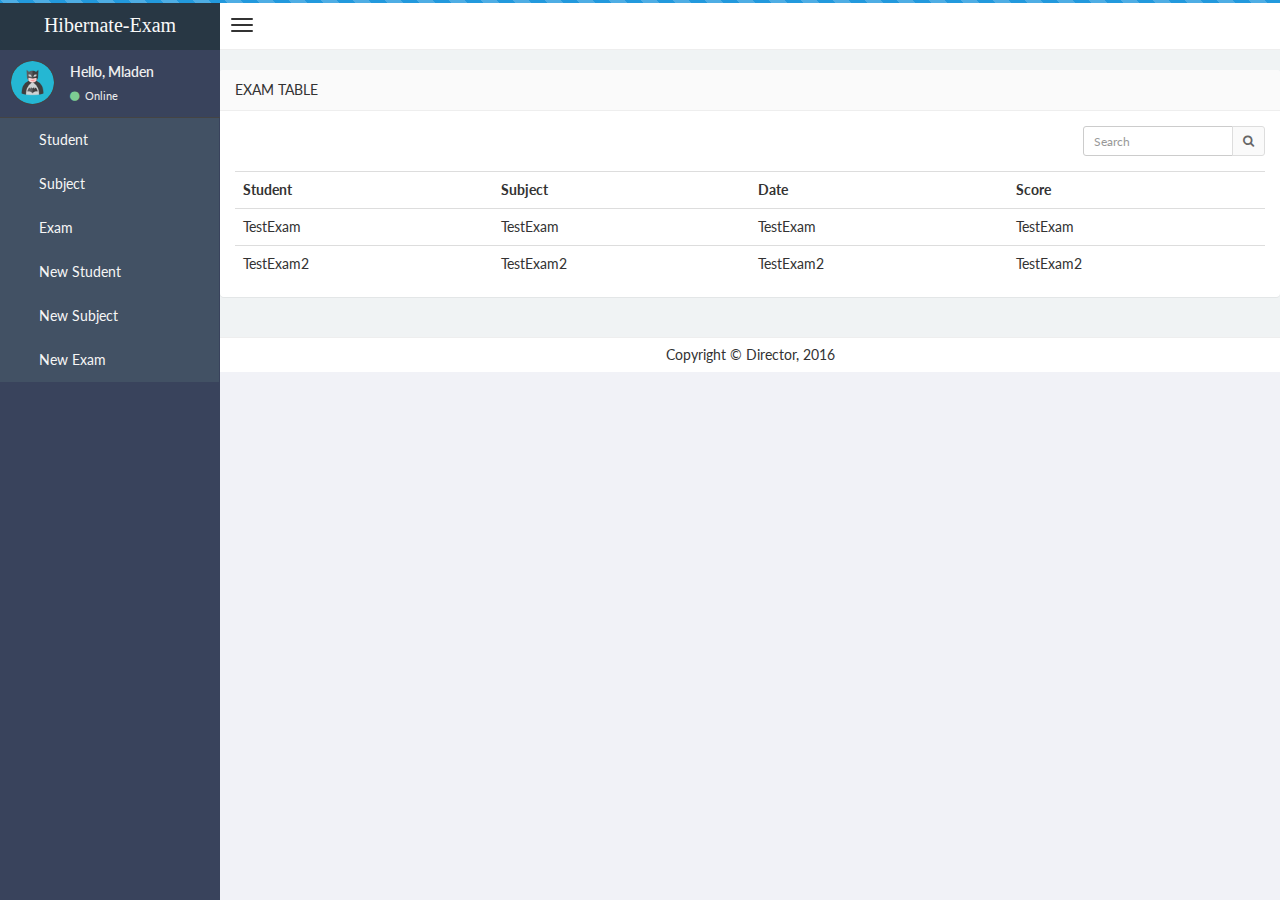
==== src/main/webapp/exam.html @ 65aa578d "Redeveloped site using Bootstrap" ====
<!DOCTYPE html>
<html>
    <head>
        <meta charset="UTF-8">
        <title>Director | Simple Tables</title>
        <meta content='width=device-width, initial-scale=1, maximum-scale=1, user-scalable=no' name='viewport'>
        <meta name="description" content="Developed By M Abdur Rokib Promy">
        <meta name="keywords" content="Admin, Bootstrap 3, Template, Theme, Responsive">
        <!-- bootstrap 3.0.2 -->
        <link href="css/bootstrap.min.css" rel="stylesheet" type="text/css" />
        <!-- font Awesome -->
        <link href="css/font-awesome.min.css" rel="stylesheet" type="text/css" />
        <!-- Ionicons -->
        <link href="css/ionicons.css" rel="stylesheet" type="text/css" />
        <!-- google font -->
        <link href='http://fonts.googleapis.com/css?family=Lato' rel='stylesheet' type='text/css'>
        <!-- Theme style -->
        <link href="css/style.css" rel="stylesheet" type="text/css" />

        <!-- HTML5 Shim and Respond.js IE8 support of HTML5 elements and media queries -->
        <!-- WARNING: Respond.js doesn't work if you view the page via file:// -->
        <!--[if lt IE 9]>
          <script src="https://oss.maxcdn.com/libs/html5shiv/3.7.0/html5shiv.js"></script>
          <script src="https://oss.maxcdn.com/libs/respond.js/1.3.0/respond.min.js"></script>
        <![endif]-->
         <script>
            var jsonArrayExam = [{"student":"TestExam", "subject":"TestExam","date":"TestExam","score":"TestExam"},{"student":"TestExam2", "subject":"TestExam2","date":"TestExam2","score":"TestExam2"}];
    </script>
    </head>
    <body class="skin-black">
        <!-- header logo: style can be found in header.less -->
        <header class="header">
            <a href="index.html" class="logo">
                <!-- Add the class icon to your logo image or logo icon to add the margining -->
                Hibernate-Exam
            </a>
            <!-- Header Navbar: style can be found in header.less -->
            <nav class="navbar navbar-static-top" role="navigation">
                <!-- Sidebar toggle button-->
                <a href="#" class="navbar-btn sidebar-toggle" data-toggle="offcanvas" role="button">
                    <span class="sr-only">Toggle navigation</span>
                    <span class="icon-bar"></span>
                    <span class="icon-bar"></span>
                    <span class="icon-bar"></span>
                </a>
            </nav>
        </header>
        <div class="wrapper row-offcanvas row-offcanvas-left">
            <!-- Left side column. contains the logo and sidebar -->
            <aside class="left-side sidebar-offcanvas">
                <!-- sidebar: style can be found in sidebar.less -->
                <section class="sidebar">
                    <!-- Sidebar user panel -->
                    <div class="user-panel">
                        <div class="pull-left image">
                            <img src="img/batman.png" class="img-circle" alt="User Image" />
                        </div>
                        <div class="pull-left info">
                            <p>Hello, Mladen</p>

                            <a href="#"><i class="fa fa-circle text-success"></i> Online</a>
                        </div>
                    </div>
                    <ul class="sidebar-menu">
                        <li class="active">
                            <a href="index.html">
                                <i class="fa fa-university"></i> <span>Student</span>
                            </a>
                        </li>

                        <li class="active">
                            <a href="subject.html">
                                <i class="fa fa-university"></i> <span>Subject</span>
                            </a>
                        </li>
                        <li class="active">
                            <a href="exam.html">
                                <i class="fa fa-university"></i> <span>Exam</span>
                            </a>
                        </li>
                        <li class="active">
                            <a href="formStudent.html">
                                <i class="fa fa-university"></i> <span>New Student</span>
                            </a>
                        </li>
                        <li class="active">
                            <a href="formSubject.html">
                                <i class="fa fa-university"></i> <span>New Subject</span>
                            </a>
                        </li>
                        <li class="active">
                            <a href="formExam.html">
                                <i class="fa fa-university"></i> <span>New Exam</span>
                            </a>
                        </li>

                    </ul>
                </section>
                <!-- /.sidebar -->
            </aside>

            <!-- Right side column. Contains the navbar and content of the page -->
            <aside class="right-side">

                <!-- Main content -->
                <section class="content">
                    <div class="row">
                           
                    <div class="row">
                        <div class="col-xs-12">
                            <div class="panel">
                                <header class="panel-heading">
                                   Exam table

                                </header>
                                <!-- <div class="box-header"> -->
                                    <!-- <h3 class="box-title">Responsive Hover Table</h3> -->

                                <!-- </div> -->
                                <div class="panel-body table-responsive">
                                    <div class="box-tools m-b-15">
                                        <div class="input-group">
                                            <input type="text" name="table_search" class="form-control input-sm pull-right" style="width: 150px;" placeholder="Search"/>
                                            <div class="input-group-btn">
                                                <button class="btn btn-sm btn-default"><i class="fa fa-search"></i></button>
                                            </div>
                                        </div>
                                    </div>
                                    <table class="table table-hover">
                                       <th>Student</th><th>Subject</th><th>Date</th><th>Score</th>
                 <script type="text/javascript">
                for(var i = 0; i < jsonArrayExam.length;i++){
                    document.write("<tr>");
                        document.write("<td>" + jsonArrayExam[i].student + "</td>" + "<td>" + jsonArrayExam[i].subject + "</td>" + "<td>" + jsonArrayExam[i].date + "</td>" + "<td>" + jsonArrayExam[i].score + "</td>");
                    document.write("<tr>");
                }
                </script>
                                    </table>
                                </div><!-- /.box-body -->
                            </div><!-- /.box -->
                        </div>
                    </div>
                </section><!-- /.content -->
                <div class="footer-main">
                    Copyright &copy Director, 2016
                </div>
            </aside><!-- /.right-side -->
        </div><!-- ./wrapper -->


        <!-- jQuery 2.0.2 -->
        <script src="http://ajax.googleapis.com/ajax/libs/jquery/2.0.2/jquery.min.js"></script>
        <script src="js/jquery.min.js" type="text/javascript"></script>

        <!-- Bootstrap -->
        <script src="js/bootstrap.min.js" type="text/javascript"></script>
        <!-- Director App -->
        <script src="js/Director/app.js" type="text/javascript"></script>
    </body>
</html>
---- src/main/webapp/css/style.css ----
/*@import url(//fonts.googleapis.com/css?family=Source+Sans+Pro:300,400,600,700,300italic,400italic,600italic);
@import url(//fonts.googleapis.com/css?family=Kaushan+Script);*/
/*!
 *   Director free version
 *   Author: web-apps.ninja
 *   License: Open source - MIT
 *   Please visit http://opensource.org/licenses/MIT for more information
!*/
/*
    Core: General style
----------------------------
*/
html,
body {
  overflow-x: hidden!important;
  /*font-family: 'Source Sans Pro', sans-serif;*/
  font-family: 'Lato', sans-serif;
  -webkit-font-smoothing: antialiased;
  min-height: 100%;
  background: #f1f2f7;
}
a {
  color: #3c8dbc;
}
a:hover,
a:active,
a:focus {
  outline: none;
  text-decoration: none;
  color: #72afd2;
}
/* Layouts */
.wrapper {
  min-height: 100%;
}
.wrapper:before,
.wrapper:after {
  display: table;
  content: " ";
}
.wrapper:after {
  clear: both;
}
/* Header */
body > .header {
  position: absolute;
  top: 0;
  left: 0;
  right: 0;
  z-index: 1030;
}
/* Define 2 column template */
.right-side,
.left-side {
  min-height: 100%;
  display: block;
}
/*right side - contins main content*/
.right-side {
  background-color: #f1f2f7;
  margin-left: 220px;
}
/*left side - contains sidebar*/
.left-side {
  position: absolute;
  width: 220px;
  top: 0;
}
@media screen and (min-width: 992px) {
  .left-side {
    top: 50px;
  }
  /*Right side strech mode*/
  .right-side.strech {
    margin-left: 0;
  }
  .right-side.strech > .content-header {
    margin-top: 0px;
  }
  /* Left side collapse */
  .left-side.collapse-left {
    left: -220px;
  }
}
/*Give content full width on xs screens*/
@media screen and (max-width: 992px) {
  .right-side {
    margin-left: 0;
  }
}
/*
    By default the layout is not fixed but if you add the class .fixed to the body element
    the sidebar and the navbar will automatically become poisitioned fixed
*/
body.fixed > .header,
body.fixed .left-side,
body.fixed .navbar {
  position: fixed;
}
body.fixed > .header {
  top: 0;
  right: 0;
  left: 0;
}
body.fixed .navbar {
  left: 0;
  right: 0;
}
body.fixed .wrapper {
  margin-top: 50px;
}
/* Content */
.content {
  padding: 20px 15px;
  background: #f0f3f4;
  overflow: auto;
}
/* Utility */
/* H1 - H6 font */
h1,
h2,
h3,
h4,
h5,
h6,
.h1,
.h2,
.h3,
.h4,
.h5,
.h6 {
  /*font-family: 'Source Sans Pro', sans-serif;*/
  font-family: 'Lato', sans-serif;
}
/* Page Header */
.page-header {
  margin: 10px 0 20px 0;
  font-size: 22px;
}
.page-header > small {
  color: #666;
  display: block;
  margin-top: 5px;
}
/* All images should be responsive */
img {
  max-width: 100% !important;
}
.sort-highlight {
  background: #f4f4f4;
  border: 1px dashed #ddd;
  margin-bottom: 10px;
}
/* 10px padding and margins */
.pad {
  padding: 20px 10px 10px;
}
.margin {
  margin: 10px;
}
.pad-20 {
  padding: 20px;
}
/* Display inline */
.inline {
  display: inline;
  width: auto;
}
/*alert*/
.alert-danger {
  background-color: #fad5d5;
}
.alert-success {
  background-color: #cffabd;
}
.alert-warning {
  background-color: #fcf4c9;
}
/*badge colors*/

.badge-success {
  background-color: #27C24C;
  color: #DFF5E4;
}
.badge-warning {
  background-color: #FAD733;
  color: #FDF8E5;
}
.badge-info {
  background-color: #23B7E5;
  color: #E3F6FC;
}
.badge-danger {
  background-color: #F05050;
  color: #FAE6E6;
}
.badge-primary {
  background-color: #4697ce;
}
.badge-inverse {
  background-color: #4f5259;
  color: #DFE2F0;
}
.badge, .label {
  font-weight: bold;
  text-shadow: 0 1px 0 rgba(0,0,0,0.2);
}

/*label*/
.label-primary {
  background-color: #4697ce;
}
.label-default {
  background-color: #a1a1a1;

}
.label-success {
  background-color: #27C24C;
  color: #DFF5E4;
}
.label-info {
  background-color: #23B7E5;
  color: #E3F6FC;
}
.label-inverse {
  background-color: #4f5259;
  color: #DFE2F0;
}
.label-warning {
  background-color: #FAD733;
  color: #FDF8E5;
}
.label-danger {
  background-color: #F05050;
  color: #FAE6E6;
}
/* Background colors */
.bg-red,
.bg-yellow,
.bg-aqua,
.bg-blue,
.bg-light-blue,
.bg-green,
.bg-navy,
.bg-teal,
.bg-olive,
.bg-lime,
.bg-orange,
.bg-fuchsia,
.bg-purple,
.bg-maroon,
.bg-black
.bg-violet {
  color: #f9f9f9 !important;
}

.twt-area {
  border-bottom: 1px dotted #eee;
  margin-bottom: 5px;
  padding-bottom: 3px;
}
.twt-area textarea {
  margin-bottom: 3px;
}
.m-lr-10 {
  /*margin-top: 10px;*/
  margin-left: 10px;
  margin-right: 10px;
}
.m-t-15 {
  margin-top: 15px;
}
.m-b-5 {
  margin-bottom: 5px;
}
.m-b-10 {
  margin-bottom: 10px;
}
.m-b-15 {
  margin-bottom: 15px;
}
.m-b-20 {
  margin-bottom: 20px;
}
.teammates a {
  color:#505050;
}
.teammates img {
  border-radius: 5px;
  margin-right: 10px;
}
.teammates li {
  border: 1px solid #edf1f2;
}
.bg-white {
  background-color: #fff !important;
}
.bg-gray {
  background-color: #eaeaec !important;
}
.bg-black {
  background-color: #222222 !important;
}
.bg-red {
  background-color: #F05050 !important;
}
.bg-yellow {
  background-color: #FAD733 !important;
}
.bg-aqua {
  background-color: #4FC1E9 !important
}
.bg-blue {
  background-color: #0073b7 !important;
}
.bg-light-blue {
  background-color: #3c8dbc !important;
}
.bg-green {
  background-color: #27C24C  !important;
}
.bg-navy {
  background-color: #001f3f !important;
}
.bg-teal {
  background-color: #39cccc !important;
}
.bg-olive {
  background-color: #3d9970 !important;
}
.bg-lime {
  background-color: #01ff70 !important;
}
.bg-orange {
  background-color: #ff851b !important;
}
.bg-fuchsia {
  background-color: #f012be !important;
}
.bg-purple {
  background-color: #932ab6 !important;
}
.bg-maroon {
  background-color: #85144b !important;
}
.bg-violet {
  background-color: #7266ba !important;
}
.bg-twitter {
  background-color: #00c7f7;
  color: white;
}
.bg-facebook {
  background-color: #335397;
  color: white;
}
.bg-google-plus {
  background-color: #df4a32;
  color: white;
}
/* Text colors */
.text-primary {
  color: #4697ce;
}
.text-info {
  color: #63b7e6;
}
.text-success {
  color: #7dcc93;
}
.text-warning {
  color: #e8db4f;
}
.text-red {
  color: #f56954 !important;
}
.text-yellow {
  color: #f39c12 !important;
}
.text-aqua {
  color: #00c0ef !important;
}
.text-blue {
  color: #0073b7 !important;
}
.text-black {
  color: #222222 !important;
}
.text-light-blue {
  color: #3c8dbc !important;
}
.text-green {
  color: #00a65a !important;
}
.text-navy {
  color: #001f3f !important;
}
.text-teal {
  color: #39cccc !important;
}
.text-olive {
  color: #3d9970 !important;
}
.text-lime {
  color: #01ff70 !important;
}
.text-orange {
  color: #ff851b !important;
}
.text-fuchsia {
  color: #f012be !important;
}
.text-purple {
  color: #932ab6 !important;
}
.text-maroon {
  color: #85144b !important;
}
/*slider css*/
#red .slider-selection {
    background: #f05050;
}

#blue .slider-selection {
    background: #4697ce;
}

#green .slider-selection {
    background: #27C24C;
}

#yellow .slider-selection {
    background: #fad733;
}

#aqua .slider-selection {
    background: #00c0ef;
}

.slider-handle {
  background-color: #fff;
  border: 2px solid #86D4FC;
}

/*bg-violet*/
#purple .slider-selection {
    background: #7266ba;
}
/*Hide elements by display none only*/
.hide {
  display: none !important;
}
/* Remove borders */
.no-border {
  border: 0px !important;
}
/* Remove padding */
.no-padding {
  padding: 0px !important;
}
/* Remove margins */
.no-margin {
  margin: 0px !important;
}
/* Remove box shadow */
.no-shadow {
  box-shadow: none!important;
}
/* Don't display when printing */
@media print {
  .no-print {
    display: none;
  }
  .left-side,
  .header,
  .content-header {
    display: none;
  }
  .right-side {
    margin: 0;
  }
}
/* Remove border radius */
.flat {
  -webkit-border-radius: 0 !important;
  -moz-border-radius: 0 !important;
  border-radius: 0 !important;
}
/* Change the color of the striped tables */
.table-striped > tbody > tr:nth-child(odd) > td,
.table-striped > tbody > tr:nth-child(odd) > th {
  background-color: #f3f4f5;
}
.table.no-border,
.table.no-border td,
.table.no-border th {
  border: 0;
}
/* .text-center in tables */
table.text-center,
table.text-center td,
table.text-center th {
  text-align: center;
}
.table.align th {
  text-align: left;
}
.table.align td {
  text-align: right;
}
.text-bold,
.text-bold.table td,
.text-bold.table th {
  font-weight: 700;
}
.border-radius-none {
  -webkit-border-radius: 0 !important;
  -moz-border-radius: 0 !important;
  border-radius: 0 !important;
}
/* _fix for sparkline tooltip */
.jqstooltip {
  padding: 5px!important;
  width: auto!important;
  height: auto!important;
}
/*
Gradient Background colors
*/
.bg-teal-gradient {
  background: #39cccc !important;
  background: -webkit-gradient(linear, left bottom, left top, color-stop(0, #39cccc), color-stop(1, #7adddd)) !important;
  background: -ms-linear-gradient(bottom, #39cccc, #7adddd) !important;
  background: -moz-linear-gradient(center bottom, #39cccc 0%, #7adddd 100%) !important;
  background: -o-linear-gradient(#7adddd, #39cccc) !important;
  filter: progid:DXImageTransform.Microsoft.gradient(startColorstr='#7adddd', endColorstr='#39cccc', GradientType=0) !important;
  color: #fff;
}
.bg-light-blue-gradient {
  background: #3c8dbc !important;
  background: -webkit-gradient(linear, left bottom, left top, color-stop(0, #3c8dbc), color-stop(1, #67a8ce)) !important;
  background: -ms-linear-gradient(bottom, #3c8dbc, #67a8ce) !important;
  background: -moz-linear-gradient(center bottom, #3c8dbc 0%, #67a8ce 100%) !important;
  background: -o-linear-gradient(#67a8ce, #3c8dbc) !important;
  filter: progid:DXImageTransform.Microsoft.gradient(startColorstr='#67a8ce', endColorstr='#3c8dbc', GradientType=0) !important;
  color: #fff;
}
.bg-blue-gradient {
  background: #0073b7 !important;
  background: -webkit-gradient(linear, left bottom, left top, color-stop(0, #0073b7), color-stop(1, #0089db)) !important;
  background: -ms-linear-gradient(bottom, #0073b7, #0089db) !important;
  background: -moz-linear-gradient(center bottom, #0073b7 0%, #0089db 100%) !important;
  background: -o-linear-gradient(#0089db, #0073b7) !important;
  filter: progid:DXImageTransform.Microsoft.gradient(startColorstr='#0089db', endColorstr='#0073b7', GradientType=0) !important;
  color: #fff;
}
.bg-aqua-gradient {
  background: #00c0ef !important;
  background: -webkit-gradient(linear, left bottom, left top, color-stop(0, #00c0ef), color-stop(1, #14d1ff)) !important;
  background: -ms-linear-gradient(bottom, #00c0ef, #14d1ff) !important;
  background: -moz-linear-gradient(center bottom, #00c0ef 0%, #14d1ff 100%) !important;
  background: -o-linear-gradient(#14d1ff, #00c0ef) !important;
  filter: progid:DXImageTransform.Microsoft.gradient(startColorstr='#14d1ff', endColorstr='#00c0ef', GradientType=0) !important;
  color: #fff;
}
.bg-yellow-gradient {
  background: #f39c12 !important;
  background: -webkit-gradient(linear, left bottom, left top, color-stop(0, #f39c12), color-stop(1, #f7bc60)) !important;
  background: -ms-linear-gradient(bottom, #f39c12, #f7bc60) !important;
  background: -moz-linear-gradient(center bottom, #f39c12 0%, #f7bc60 100%) !important;
  background: -o-linear-gradient(#f7bc60, #f39c12) !important;
  filter: progid:DXImageTransform.Microsoft.gradient(startColorstr='#f7bc60', endColorstr='#f39c12', GradientType=0) !important;
  color: #fff;
}
.bg-purple-gradient {
  background: #932ab6 !important;
  background: -webkit-gradient(linear, left bottom, left top, color-stop(0, #932ab6), color-stop(1, #b959d9)) !important;
  background: -ms-linear-gradient(bottom, #932ab6, #b959d9) !important;
  background: -moz-linear-gradient(center bottom, #932ab6 0%, #b959d9 100%) !important;
  background: -o-linear-gradient(#b959d9, #932ab6) !important;
  filter: progid:DXImageTransform.Microsoft.gradient(startColorstr='#b959d9', endColorstr='#932ab6', GradientType=0) !important;
  color: #fff;
}
.bg-green-gradient {
  background: #00a65a !important;
  background: -webkit-gradient(linear, left bottom, left top, color-stop(0, #00a65a), color-stop(1, #00ca6d)) !important;
  background: -ms-linear-gradient(bottom, #00a65a, #00ca6d) !important;
  background: -moz-linear-gradient(center bottom, #00a65a 0%, #00ca6d 100%) !important;
  background: -o-linear-gradient(#00ca6d, #00a65a) !important;
  filter: progid:DXImageTransform.Microsoft.gradient(startColorstr='#00ca6d', endColorstr='#00a65a', GradientType=0) !important;
  color: #fff;
}
.bg-red-gradient {
  background: #f56954 !important;
  background: -webkit-gradient(linear, left bottom, left top, color-stop(0, #f56954), color-stop(1, #f89384)) !important;
  background: -ms-linear-gradient(bottom, #f56954, #f89384) !important;
  background: -moz-linear-gradient(center bottom, #f56954 0%, #f89384 100%) !important;
  background: -o-linear-gradient(#f89384, #f56954) !important;
  filter: progid:DXImageTransform.Microsoft.gradient(startColorstr='#f89384', endColorstr='#f56954', GradientType=0) !important;
  color: #fff;
}
.bg-black-gradient {
  background: #222222 !important;
  background: -webkit-gradient(linear, left bottom, left top, color-stop(0, #222222), color-stop(1, #3c3c3c)) !important;
  background: -ms-linear-gradient(bottom, #222222, #3c3c3c) !important;
  background: -moz-linear-gradient(center bottom, #222222 0%, #3c3c3c 100%) !important;
  background: -o-linear-gradient(#3c3c3c, #222222) !important;
  filter: progid:DXImageTransform.Microsoft.gradient(startColorstr='#3c3c3c', endColorstr='#222222', GradientType=0) !important;
  color: #fff;
}
.bg-maroon-gradient {
  background: #85144b !important;
  background: -webkit-gradient(linear, left bottom, left top, color-stop(0, #85144b), color-stop(1, #b11b64)) !important;
  background: -ms-linear-gradient(bottom, #85144b, #b11b64) !important;
  background: -moz-linear-gradient(center bottom, #85144b 0%, #b11b64 100%) !important;
  background: -o-linear-gradient(#b11b64, #85144b) !important;
  filter: progid:DXImageTransform.Microsoft.gradient(startColorstr='#b11b64', endColorstr='#85144b', GradientType=0) !important;
  color: #fff;
}
.connectedSortable {
  min-height: 100px;
}
/*---------------------------------------------------
    LESS Elements 0.9
  ---------------------------------------------------
    A set of useful LESS mixins
    More info at: http://lesselements.com
  ---------------------------------------------------*/
/*
    Components: navbar, logo and content header
-------------------------------------------------
*/
body > .header {
  position: relative;
  max-height: 100px;
  z-index: 1030;
}
body > .header .navbar {
  height: 50px;
  margin-bottom: 0;
  margin-left: 220px;
}
body > .header .navbar .sidebar-toggle {
  float: left;
  padding: 9px 5px;
  margin-top: 8px;
  margin-right: 0;
  margin-bottom: 8px;
  margin-left: 5px;
  background-color: transparent;
  background-image: none;
  border: 1px solid transparent;
  -webkit-border-radius: 0 !important;
  -moz-border-radius: 0 !important;
  border-radius: 0 !important;
}
body > .header .navbar .sidebar-toggle:hover .icon-bar {
  background: #f6f6f6;
}
body > .header .navbar .sidebar-toggle .icon-bar {
  display: block;
  width: 22px;
  height: 2px;
  -webkit-border-radius: 4px;
  -moz-border-radius: 4px;
  border-radius: 4px;
}
body > .header .navbar .sidebar-toggle .icon-bar + .icon-bar {
  margin-top: 4px;
}
body > .header .navbar .nav > li.user > a {
  font-weight: bold;
}
body > .header .navbar .nav > li.user > a > .fa,
body > .header .navbar .nav > li.user > a > .glyphicon,
body > .header .navbar .nav > li.user > a > .ion {
  margin-right: 5px;
}
body > .header .navbar .nav > li > a > .label {
  -webkit-border-radius: 50%;
  -moz-border-radius: 50%;
  border-radius: 50%;
  position: absolute;
  top: 7px;
  right: 2px;
  font-size: 10px;
  font-weight: normal;
  width: 15px;
  height: 15px;
  line-height: 1.0em;
  text-align: center;
  padding: 2px;
}
body > .header .navbar .nav > li > a:hover > .label {
  top: 3px;
}
body > .header .logo {
  float: left;
  font-size: 20px;
  line-height: 50px;
  text-align: center;
  padding: 0 10px;
  width: 220px;
  font-family: 'Kaushan Script', cursive;
  font-weight: 500;
  height: 50px;
  display: block;
}
body > .header .logo .icon {
  margin-right: 10px;
}
.right-side > .content-header {
  position: relative;
  padding: 15px;
}
.right-side > .content-header > h1 {
  margin: 0;
  font-size: 24px;
}
.right-side > .content-header > h1 > small {
  font-size: 15px;
  display: inline-block;
  padding-left: 4px;
  font-weight: 300;
}
.breadcrumb {
  background-color: #fff;
}
.breadcrumb a {
  color: #000;
}
.right-side > .content-header > .breadcrumb {
  float: right;
  background: transparent;
  margin-top: 0px;
  margin-bottom: 0;
  font-size: 12px;
  padding: 7px 5px;
  position: absolute;
  top: 15px;
  right: 10px;
  -webkit-border-radius: 2px;
  -moz-border-radius: 2px;
  border-radius: 2px;
}
.breadcrumb-alt {
  overflow: hidden;
  list-style: none;
  margin: 0px 0px 20px;
  padding: 0px;
  width: 100%;
}
.breadcrumb-alt > li {
float: left;
margin: 0px 25px 0px 0px;
}
.breadcrumb-alt > li > a {
position: relative;
float: left;
background-color: rgb(238, 238, 238);
color: rgb(118, 118, 118);
font-size: 12px;
padding: 10px;
}
.breadcrumb-alt > li > a::before {
position: absolute;
top: 50%;
left: -1em;
margin-top: -1.6em;
border-color: rgb(238, 238, 238) rgb(238, 238, 238) rgb(238, 238, 238) rgba(0, 0, 0, 0);
border-style: solid;
border-width: 1.5em 0px 1.7em 1em;
content: '';
}
.breadcrumb-alt > li > a::after {
position: absolute;
top: 50%;
right: -1em;
margin-top: -1.5em;
border-bottom: 1.5em solid rgba(0, 0, 0, 0);
border-left: 1em solid rgb(238, 238, 238);
border-top: 1.5em solid rgba(0, 0, 0, 0);
content: '';
}
.right-side > .content-header > .breadcrumb > li > a {
  color: #444;
  text-decoration: none;
}
.right-side > .content-header > .breadcrumb > li > a > .fa,
.right-side > .content-header > .breadcrumb > li > a > .glyphicon,
.right-side > .content-header > .breadcrumb > li > a > .ion {
  margin-right: 5px;
}
.right-side > .content-header > .breadcrumb > li + li:before {
  content: '>\00a0';
}
@media screen and (max-width: 767px) {
  .right-side > .content-header > .breadcrumb {
    position: relative;
    margin-top: 5px;
    top: 0;
    right: 0;
    float: none;
    background: #efefef;
  }
}
@media (max-width: 767px) {
  .navbar .navbar-nav > li {
    float: left;
  }
  .navbar-nav {
    margin: 0;
    float: left;
  }
  .navbar-nav > li > a {
    padding-top: 15px;
    padding-bottom: 15px;
    line-height: 20px;
  }
  .navbar .navbar-right {
    float: right;
  }
}
@media screen and (max-width: 560px) {
  body > .header {
    position: relative;
  }
  body > .header .logo,
  body > .header .navbar {
    width: 100%;
    float: none;
    position: relative!important;
  }
  body > .header .navbar {
    margin: 0;
  }
  body.fixed > .header {
    position: fixed;
  }
  body.fixed > .wrapper,
  body.fixed .sidebar-offcanvas {
    margin-top: 100px!important;
  }
}
/*
    Component: Sidebar
--------------------------
*/
.sidebar {
  margin-bottom: 5px;
}
.sidebar .sidebar-form input:focus {
  -webkit-box-shadow: none;
  -moz-box-shadow: none;
  box-shadow: none;
  border-color: transparent!important;
}
.sidebar .sidebar-menu {
  list-style: none;
  margin: 0;
  padding: 0;
}
.sidebar .sidebar-menu > li {
  margin: 0;
  padding: 0;
}
.sidebar .sidebar-menu > li > a {
  padding: 12px 5px 12px 15px;
  display: block;
}
.sidebar .sidebar-menu > li > a > .fa,
.sidebar .sidebar-menu > li > a > .glyphicon,
.sidebar .sidebar-menu > li > a > .ion {
  width: 20px;
}
.sidebar .sidebar-menu .treeview-menu {
  display: none;
  list-style: none;
  padding: 0;
  margin: 0;
}
.sidebar .sidebar-menu .treeview-menu > li {
  margin: 0;
}
.sidebar .sidebar-menu .treeview-menu > li > a {
  padding: 8px 5px 8px 15px;
  display: block;
  font-size: 14px;
  margin: 0px 0px;
}
.sidebar .sidebar-menu .treeview-menu > li > a > .fa,
.sidebar .sidebar-menu .treeview-menu > li > a > .glyphicon,
.sidebar .sidebar-menu .treeview-menu > li > a > .ion {
  width: 20px;
}
.user-panel {
  padding: 10px;
}
.user-panel:before,
.user-panel:after {
  display: table;
  content: " ";
}
.user-panel:after {
  clear: both;
}
.user-panel > .image > img {
  width: 45px;
  height: 45px;
}
.user-panel > .info {
  font-weight: 600;
  padding: 5px 5px 5px 15px;
  font-size: 14px;
  line-height: 1;
}
.user-panel > .info > p {
  margin-bottom: 9px;
}
.user-panel > .info > a {
  text-decoration: none;
  padding-right: 5px;
  margin-top: 3px;
  font-size: 11px;
  font-weight: normal;
}
.user-panel > .info > a > .fa,
.user-panel > .info > a > .ion,
.user-panel > .info > a > .glyphicon {
  margin-right: 3px;
}
/*
 * Off Canvas
 * --------------------------------------------------
 *  Gives us the push menu effect
 */
@media screen and (max-width: 992px) {
  .relative {
    position: relative;
  }
  .row-offcanvas-right .sidebar-offcanvas {
    right: -220px;
  }
  .row-offcanvas-left .sidebar-offcanvas {
    left: -220px;
  }
  .row-offcanvas-right.active {
    right: 220px;
  }
  .row-offcanvas-left.active {
    left: 220px;
  }
  .sidebar-offcanvas {
    left: 0;
  }
  body.fixed .sidebar-offcanvas {
    margin-top: 50px;
    left: -220px;
  }
  body.fixed .row-offcanvas-left.active .navbar {
    left: 220px !important;
    right: 0;
  }
  body.fixed .row-offcanvas-left.active .sidebar-offcanvas {
    left: 0px;
  }
}
/*
    Dropdown menus
----------------------------
*/
/*Dropdowns in general*/
.dropdown-menu {
  -webkit-box-shadow: 0px 3px 6px rgba(0, 0, 0, 0.1);
  -moz-box-shadow: 0px 3px 6px rgba(0, 0, 0, 0.1);
  box-shadow: 0px 3px 6px rgba(0, 0, 0, 0.1);
  z-index: 2300;
}
.dropdown-menu > li > a > .glyphicon,
.dropdown-menu > li > a > .fa,
.dropdown-menu > li > a > .ion {
  margin-right: 10px;
}
.dropdown-menu > li > a:hover {
  background-color: #3c8dbc;
  color: #f9f9f9;
}
.dropdown-menu-right > li > a:hover {
  background-color: #39435c;
  color: #f9f9f9;
}
/*Drodown in navbars*/
.skin-blue .navbar .dropdown-menu > li > a {
  color: #444444;
}
/*
    Navbar custom dropdown menu
------------------------------------
*/
.navbar-nav > .notifications-menu > .dropdown-menu,
.navbar-nav > .messages-menu > .dropdown-menu,
.navbar-nav > .tasks-menu > .dropdown-menu {
  width: 260px;
  padding: 0 0 0 0!important;
  margin: 0!important;
  top: 100%;
  border: 1px solid #dfdfdf;
  -webkit-border-radius: 4px !important;
  -moz-border-radius: 4px !important;
  border-radius: 4px !important;
}
.navbar-nav > .notifications-menu > .dropdown-menu > li.header,
.navbar-nav > .messages-menu > .dropdown-menu > li.header,
.navbar-nav > .tasks-menu > .dropdown-menu > li.header {
  -webkit-border-top-left-radius: 4px;
  -webkit-border-top-right-radius: 4px;
  -webkit-border-bottom-right-radius: 0;
  -webkit-border-bottom-left-radius: 0;
  -moz-border-radius-topleft: 4px;
  -moz-border-radius-topright: 4px;
  -moz-border-radius-bottomright: 0;
  -moz-border-radius-bottomleft: 0;
  border-top-left-radius: 4px;
  border-top-right-radius: 4px;
  border-bottom-right-radius: 0;
  border-bottom-left-radius: 0;
  background-color: #ffffff;
  padding: 7px 10px;
  border-bottom: 1px solid #f4f4f4;
  color: #444444;
  font-size: 14px;
}
.navbar-nav > .notifications-menu > .dropdown-menu > li.header:after,
.navbar-nav > .messages-menu > .dropdown-menu > li.header:after,
.navbar-nav > .tasks-menu > .dropdown-menu > li.header:after {
  bottom: 100%;
  left: 92%;
  border: solid transparent;
  content: " ";
  height: 0;
  width: 0;
  position: absolute;
  pointer-events: none;
  border-color: rgba(255, 255, 255, 0);
  border-bottom-color: #ffffff;
  border-width: 7px;
  margin-left: -7px;
}
.navbar-nav > .notifications-menu > .dropdown-menu > li.footer > a,
.navbar-nav > .messages-menu > .dropdown-menu > li.footer > a,
.navbar-nav > .tasks-menu > .dropdown-menu > li.footer > a {
  -webkit-border-top-left-radius: 0px;
  -webkit-border-top-right-radius: 0px;
  -webkit-border-bottom-right-radius: 4px;
  -webkit-border-bottom-left-radius: 4px;
  -moz-border-radius-topleft: 0px;
  -moz-border-radius-topright: 0px;
  -moz-border-radius-bottomright: 4px;
  -moz-border-radius-bottomleft: 4px;
  border-top-left-radius: 0px;
  border-top-right-radius: 0px;
  border-bottom-right-radius: 4px;
  border-bottom-left-radius: 4px;
  font-size: 12px;
  background-color: #f4f4f4;
  padding: 7px 10px;
  border-bottom: 1px solid #eeeeee;
  color: #444444;
  text-align: center;
}
.navbar-nav > .notifications-menu > .dropdown-menu > li.footer > a:hover,
.navbar-nav > .messages-menu > .dropdown-menu > li.footer > a:hover,
.navbar-nav > .tasks-menu > .dropdown-menu > li.footer > a:hover {
  background: #f4f4f4;
  text-decoration: none;
  font-weight: normal;
}
.navbar-nav > .notifications-menu > .dropdown-menu > li .menu,
.navbar-nav > .messages-menu > .dropdown-menu > li .menu,
.navbar-nav > .tasks-menu > .dropdown-menu > li .menu {
  margin: 0;
  padding: 0;
  list-style: none;
  overflow-x: hidden;
}
.navbar-nav > .notifications-menu > .dropdown-menu > li .menu > li > a,
.navbar-nav > .messages-menu > .dropdown-menu > li .menu > li > a,
.navbar-nav > .tasks-menu > .dropdown-menu > li .menu > li > a {
  display: block;
  white-space: nowrap;
  /* Prevent text from breaking */
  border-bottom: 1px solid #f4f4f4;
}
.navbar-nav > .notifications-menu > .dropdown-menu > li .menu > li > a:hover,
.navbar-nav > .messages-menu > .dropdown-menu > li .menu > li > a:hover,
.navbar-nav > .tasks-menu > .dropdown-menu > li .menu > li > a:hover {
  background: #fafafa;
  text-decoration: none;
}
.navbar-nav > .notifications-menu > .dropdown-menu > li .menu > li > a {
  font-size: 12px;
  color: #444444;
}
.navbar-nav > .notifications-menu > .dropdown-menu > li .menu > li > a > i {
  border-radius: 30px;
}
.navbar-nav > .notifications-menu > .dropdown-menu > li .menu > li > a > .glyphicon,
.navbar-nav > .notifications-menu > .dropdown-menu > li .menu > li > a > .fa,
.navbar-nav > .notifications-menu > .dropdown-menu > li .menu > li > a > .ion {
  font-size: 20px;
  width: 50px;
  text-align: center;
  padding: 15px 0px;
  margin-right: 5px;
  /* Default background and font colors */
  background: #00c0ef;
  color: #f9f9f9;
  /* Fallback for browsers that doesn't support rgba */
  color: rgba(255, 255, 255, 0.7);
}
.navbar-nav > .notifications-menu > .dropdown-menu > li .menu > li > a > .glyphicon.danger,
.navbar-nav > .notifications-menu > .dropdown-menu > li .menu > li > a > .fa.danger,
.navbar-nav > .notifications-menu > .dropdown-menu > li .menu > li > a > .ion.danger {
  background: #f56954;
}
.navbar-nav > .notifications-menu > .dropdown-menu > li .menu > li > a > .glyphicon.warning,
.navbar-nav > .notifications-menu > .dropdown-menu > li .menu > li > a > .fa.warning,
.navbar-nav > .notifications-menu > .dropdown-menu > li .menu > li > a > .ion.warning {
  background: #f39c12;
}
.navbar-nav > .notifications-menu > .dropdown-menu > li .menu > li > a > .glyphicon.success,
.navbar-nav > .notifications-menu > .dropdown-menu > li .menu > li > a > .fa.success,
.navbar-nav > .notifications-menu > .dropdown-menu > li .menu > li > a > .ion.success {
  background: #00a65a;
}
.navbar-nav > .notifications-menu > .dropdown-menu > li .menu > li > a > .glyphicon.info,
.navbar-nav > .notifications-menu > .dropdown-menu > li .menu > li > a > .fa.info,
.navbar-nav > .notifications-menu > .dropdown-menu > li .menu > li > a > .ion.info {
  background: #00c0ef;
}
.navbar-nav > .messages-menu > .dropdown-menu > li .menu > li > a {
  margin: 0px;
  line-height: 20px;
  padding: 10px 5px 10px 5px;
  -webkit-border-radius: 4px;
  -moz-border-radius: 4px;
  border-radius: 4px;
}
.navbar-nav > .messages-menu > .dropdown-menu > li .menu > li > a > div > img {
  margin: auto 10px auto auto;
  width: 40px;
  height: 40px;
  border: 1px solid #dddddd;
}
.navbar-nav > .messages-menu > .dropdown-menu > li .menu > li > a > h4 {
  padding: 0;
  margin: 0 0 0 45px;
  color: #444444;
  font-size: 15px;
}
.navbar-nav > .messages-menu > .dropdown-menu > li .menu > li > a > h4 > small {
  color: #999999;
  font-size: 10px;
  float: right;
}
.navbar-nav > .messages-menu > .dropdown-menu > li .menu > li > a > p {
  margin: 0 0 0 45px;
  font-size: 12px;
  color: #888888;
}
.navbar-nav > .messages-menu > .dropdown-menu > li .menu > li > a:before,
.navbar-nav > .messages-menu > .dropdown-menu > li .menu > li > a:after {
  display: table;
  content: " ";
}
.navbar-nav > .messages-menu > .dropdown-menu > li .menu > li > a:after {
  clear: both;
}
.navbar-nav > .tasks-menu > .dropdown-menu > li .menu > li > a {
  padding: 10px;
}
.navbar-nav > .tasks-menu > .dropdown-menu > li .menu > li > a > h3 {
  font-size: 14px;
  padding: 0;
  margin: 0 0 10px 0;
  color: #666666;
}
.navbar-nav > .tasks-menu > .dropdown-menu > li .menu > li > a > .progress {
  padding: 0;
  margin: 0;
}
.navbar-nav > .user-menu > .dropdown-menu {
  -webkit-border-radius: 0;
  -moz-border-radius: 0;
  border-radius: 0;
  padding: 0;
  border-top-width: 0;
  width: 225px;
}
.navbar-nav > .user-menu > .dropdown-menu:after {
  bottom: 100%;
  right: 10px;
  border: solid transparent;
  content: " ";
  height: 0;
  width: 0;
  position: absolute;
  pointer-events: none;
  border-color: rgba(255, 255, 255, 0);
  border-bottom-color: #f9fafc;
  border-width: 10px;
  margin-left: -10px;
}
.navbar-nav > .user-menu > .dropdown-menu > li.user-header {
  height: 175px;
  padding: 10px;
  background: #3c8dbc;
  text-align: center;
}
.navbar-nav > .user-menu > .dropdown-menu > li.user-header > img {
  z-index: 5;
  height: 90px;
  width: 90px;
  border: 8px solid;
  border-color: transparent;
  border-color: rgba(255, 255, 255, 0.2);
}
.navbar-nav > .user-menu > .dropdown-menu > li.user-header > p {
  z-index: 5;
  color: #f9f9f9;
  color: rgba(255, 255, 255, 0.8);
  font-size: 17px;
  text-shadow: 2px 2px 3px #333333;
  margin-top: 10px;
}
.navbar-nav > .user-menu > .dropdown-menu > li.user-header > p > small {
  display: block;
  font-size: 12px;
}
.navbar-nav > .user-menu > .dropdown-menu > li.user-body {
  padding: 15px;
  border-bottom: 1px solid #f4f4f4;
  border-top: 1px solid #dddddd;
}
.navbar-nav > .user-menu > .dropdown-menu > li.user-body:before,
.navbar-nav > .user-menu > .dropdown-menu > li.user-body:after {
  display: table;
  content: " ";
}
.navbar-nav > .user-menu > .dropdown-menu > li.user-body:after {
  clear: both;
}
.navbar-nav > .user-menu > .dropdown-menu > li.user-body > div > a {
  color: #0073b7;
}
.navbar-nav > .user-menu > .dropdown-menu > li.user-footer {
  background-color: #f9f9f9;
  padding: 10px;
}
.navbar-nav > .user-menu > .dropdown-menu > li.user-footer:before,
.navbar-nav > .user-menu > .dropdown-menu > li.user-footer:after {
  display: table;
  content: " ";
}
.navbar-nav > .user-menu > .dropdown-menu > li.user-footer:after {
  clear: both;
}
.navbar-nav > .user-menu > .dropdown-menu > li.user-footer .btn-default {
  color: #666666;
}
/* Add fade animation to dropdown menus */
.open > .dropdown-menu {
  animation-name: fadeAnimation;
  animation-duration: .7s;
  animation-iteration-count: 1;
  animation-timing-function: ease;
  animation-fill-mode: forwards;
  -webkit-animation-name: fadeAnimation;
  -webkit-animation-duration: .7s;
  -webkit-animation-iteration-count: 1;
  -webkit-animation-timing-function: ease;
  -webkit-animation-fill-mode: forwards;
  -moz-animation-name: fadeAnimation;
  -moz-animation-duration: .7s;
  -moz-animation-iteration-count: 1;
  -moz-animation-timing-function: ease;
  -moz-animation-fill-mode: forwards;
}
@keyframes fadeAnimation {
  from {
    opacity: 0;
    top: 120%;
  }
  to {
    opacity: 1;
    top: 100%;
  }
}
@-webkit-keyframes fadeAnimation {
  from {
    opacity: 0;
    top: 120%;
  }
  to {
    opacity: 1;
    top: 100%;
  }
}
/* Fix dropdown menu for small screens to display correctly on small screens */
@media screen and (max-width: 767px) {
  .navbar-nav > .notifications-menu > .dropdown-menu,
  .navbar-nav > .user-menu > .dropdown-menu,
  .navbar-nav > .tasks-menu > .dropdown-menu,
  .navbar-nav > .messages-menu > .dropdown-menu {
    position: absolute;
    top: 100%;
    right: 0;
    left: auto;
    border-right: 1px solid #dddddd;
    border-bottom: 1px solid #dddddd;
    border-left: 1px solid #dddddd;
    background: #ffffff;
  }
}
/* Fix menu positions on xs screens to appear correctly and fully */
@media screen and (max-width: 480px) {
  .navbar-nav > .notifications-menu > .dropdown-menu > li.header,
  .navbar-nav > .tasks-menu > .dropdown-menu > li.header,
  .navbar-nav > .messages-menu > .dropdown-menu > li.header {
    /* Remove arrow from the top */
  }
  .navbar-nav > .notifications-menu > .dropdown-menu > li.header:after,
  .navbar-nav > .tasks-menu > .dropdown-menu > li.header:after,
  .navbar-nav > .messages-menu > .dropdown-menu > li.header:after {
    border-width: 0px!important;
  }
  .navbar-nav > .tasks-menu > .dropdown-menu {
    position: absolute;
    right: -120px;
    left: auto;
  }
  .navbar-nav > .notifications-menu > .dropdown-menu {
    position: absolute;
    right: -170px;
    left: auto;
  }
  .navbar-nav > .messages-menu > .dropdown-menu {
    position: absolute;
    right: -210px;
    left: auto;
  }
}
/*
   All form elements including input, select, textarea etc.
-----------------------------------------------------------------
*/
.form-control {
  /*-webkit-border-radius: 3px !important;
  -moz-border-radius: 3px !important;
  border-radius: 3px !important;*/
  box-shadow: none;
}
.form-control:focus {
  border-color: #3c8dbc !important;
  box-shadow: none;
}
.form-group.has-success label {
  color: #00a65a;
}
.form-group.has-success .form-control {
  border-color: #00a65a !important;
  box-shadow: none;
}
.form-group.has-warning label {
  color: #f39c12;
}
.form-group.has-warning .form-control {
  border-color: #f39c12 !important;
  box-shadow: none;
}
.form-group.has-error label {
  color: #f56954;
}
.form-group.has-error .form-control {
  border-color: #f56954 !important;
  box-shadow: none;
}
/* Input group */
.input-group .input-group-addon {
  border-radius: 0;
  background-color: #f4f4f4;
}
/* button groups */
.btn-group-vertical .btn.btn-flat:first-of-type,
.btn-group-vertical .btn.btn-flat:last-of-type {
  border-radius: 0;
}
/* Checkbox and radio inputs */
.checkbox,
.radio {
  /*padding-left: 0;*/
}
/*
    Compenent: Progress bars
--------------------------------
*/
/* size variation */
.progress.sm {
  height: 10px;
}
.progress.xs {
  height: 7px;
}
/* Vertical bars */
.progress.vertical {
  position: relative;
  width: 30px;
  height: 200px;
  display: inline-block;
  margin-right: 10px;
}
.progress.vertical > .progress-bar {
  width: 100%!important;
  position: absolute;
  bottom: 0;
}
.progress.vertical.sm {
  width: 20px;
}
.progress.vertical.xs {
  width: 10px;
}
/* Remove margins from progress bars when put in a table */
.table tr > td .progress {
  margin: 0;
}
.progress-bar-light-blue,
.progress-bar-primary {
  background-color: #3c8dbc;
}
.progress-striped .progress-bar-light-blue,
.progress-striped .progress-bar-primary {
  background-image: -webkit-gradient(linear, 0 100%, 100% 0, color-stop(0.25, rgba(255, 255, 255, 0.15)), color-stop(0.25, transparent), color-stop(0.5, transparent), color-stop(0.5, rgba(255, 255, 255, 0.15)), color-stop(0.75, rgba(255, 255, 255, 0.15)), color-stop(0.75, transparent), to(transparent));
  background-image: -webkit-linear-gradient(45deg, rgba(255, 255, 255, 0.15) 25%, transparent 25%, transparent 50%, rgba(255, 255, 255, 0.15) 50%, rgba(255, 255, 255, 0.15) 75%, transparent 75%, transparent);
  background-image: -moz-linear-gradient(45deg, rgba(255, 255, 255, 0.15) 25%, transparent 25%, transparent 50%, rgba(255, 255, 255, 0.15) 50%, rgba(255, 255, 255, 0.15) 75%, transparent 75%, transparent);
  background-image: linear-gradient(45deg, rgba(255, 255, 255, 0.15) 25%, transparent 25%, transparent 50%, rgba(255, 255, 255, 0.15) 50%, rgba(255, 255, 255, 0.15) 75%, transparent 75%, transparent);
}
.progress-bar-green,
.progress-bar-success {
  background-color: #00a65a;
}
.progress-striped .progress-bar-green,
.progress-striped .progress-bar-success {
  background-image: -webkit-gradient(linear, 0 100%, 100% 0, color-stop(0.25, rgba(255, 255, 255, 0.15)), color-stop(0.25, transparent), color-stop(0.5, transparent), color-stop(0.5, rgba(255, 255, 255, 0.15)), color-stop(0.75, rgba(255, 255, 255, 0.15)), color-stop(0.75, transparent), to(transparent));
  background-image: -webkit-linear-gradient(45deg, rgba(255, 255, 255, 0.15) 25%, transparent 25%, transparent 50%, rgba(255, 255, 255, 0.15) 50%, rgba(255, 255, 255, 0.15) 75%, transparent 75%, transparent);
  background-image: -moz-linear-gradient(45deg, rgba(255, 255, 255, 0.15) 25%, transparent 25%, transparent 50%, rgba(255, 255, 255, 0.15) 50%, rgba(255, 255, 255, 0.15) 75%, transparent 75%, transparent);
  background-image: linear-gradient(45deg, rgba(255, 255, 255, 0.15) 25%, transparent 25%, transparent 50%, rgba(255, 255, 255, 0.15) 50%, rgba(255, 255, 255, 0.15) 75%, transparent 75%, transparent);
}
.progress-bar-aqua,
.progress-bar-info {
  background-color: #00c0ef;
}
.progress-striped .progress-bar-aqua,
.progress-striped .progress-bar-info {
  background-image: -webkit-gradient(linear, 0 100%, 100% 0, color-stop(0.25, rgba(255, 255, 255, 0.15)), color-stop(0.25, transparent), color-stop(0.5, transparent), color-stop(0.5, rgba(255, 255, 255, 0.15)), color-stop(0.75, rgba(255, 255, 255, 0.15)), color-stop(0.75, transparent), to(transparent));
  background-image: -webkit-linear-gradient(45deg, rgba(255, 255, 255, 0.15) 25%, transparent 25%, transparent 50%, rgba(255, 255, 255, 0.15) 50%, rgba(255, 255, 255, 0.15) 75%, transparent 75%, transparent);
  background-image: -moz-linear-gradient(45deg, rgba(255, 255, 255, 0.15) 25%, transparent 25%, transparent 50%, rgba(255, 255, 255, 0.15) 50%, rgba(255, 255, 255, 0.15) 75%, transparent 75%, transparent);
  background-image: linear-gradient(45deg, rgba(255, 255, 255, 0.15) 25%, transparent 25%, transparent 50%, rgba(255, 255, 255, 0.15) 50%, rgba(255, 255, 255, 0.15) 75%, transparent 75%, transparent);
}
.progress-bar-yellow,
.progress-bar-warning {
  background-color: #f39c12;
}
.progress-striped .progress-bar-yellow,
.progress-striped .progress-bar-warning {
  background-image: -webkit-gradient(linear, 0 100%, 100% 0, color-stop(0.25, rgba(255, 255, 255, 0.15)), color-stop(0.25, transparent), color-stop(0.5, transparent), color-stop(0.5, rgba(255, 255, 255, 0.15)), color-stop(0.75, rgba(255, 255, 255, 0.15)), color-stop(0.75, transparent), to(transparent));
  background-image: -webkit-linear-gradient(45deg, rgba(255, 255, 255, 0.15) 25%, transparent 25%, transparent 50%, rgba(255, 255, 255, 0.15) 50%, rgba(255, 255, 255, 0.15) 75%, transparent 75%, transparent);
  background-image: -moz-linear-gradient(45deg, rgba(255, 255, 255, 0.15) 25%, transparent 25%, transparent 50%, rgba(255, 255, 255, 0.15) 50%, rgba(255, 255, 255, 0.15) 75%, transparent 75%, transparent);
  background-image: linear-gradient(45deg, rgba(255, 255, 255, 0.15) 25%, transparent 25%, transparent 50%, rgba(255, 255, 255, 0.15) 50%, rgba(255, 255, 255, 0.15) 75%, transparent 75%, transparent);
}
.progress-bar-red,
.progress-bar-danger {
  background-color: #f56954;
}
.progress-striped .progress-bar-red,
.progress-striped .progress-bar-danger {
  background-image: -webkit-gradient(linear, 0 100%, 100% 0, color-stop(0.25, rgba(255, 255, 255, 0.15)), color-stop(0.25, transparent), color-stop(0.5, transparent), color-stop(0.5, rgba(255, 255, 255, 0.15)), color-stop(0.75, rgba(255, 255, 255, 0.15)), color-stop(0.75, transparent), to(transparent));
  background-image: -webkit-linear-gradient(45deg, rgba(255, 255, 255, 0.15) 25%, transparent 25%, transparent 50%, rgba(255, 255, 255, 0.15) 50%, rgba(255, 255, 255, 0.15) 75%, transparent 75%, transparent);
  background-image: -moz-linear-gradient(45deg, rgba(255, 255, 255, 0.15) 25%, transparent 25%, transparent 50%, rgba(255, 255, 255, 0.15) 50%, rgba(255, 255, 255, 0.15) 75%, transparent 75%, transparent);
  background-image: linear-gradient(45deg, rgba(255, 255, 255, 0.15) 25%, transparent 25%, transparent 50%, rgba(255, 255, 255, 0.15) 50%, rgba(255, 255, 255, 0.15) 75%, transparent 75%, transparent);
}
/*
    Component: Small boxes
*/
.small-box {
  position: relative;
  display: block;
  -webkit-border-radius: 2px;
  -moz-border-radius: 2px;
  border-radius: 2px;
  margin-bottom: 15px;
}
.small-box > .inner {
  padding: 10px;
}
.small-box > .small-box-footer {
  position: relative;
  text-align: center;
  padding: 3px 0;
  color: #fff;
  color: rgba(255, 255, 255, 0.8);
  display: block;
  z-index: 10;
  background: rgba(0, 0, 0, 0.1);
  text-decoration: none;
}
.small-box > .small-box-footer:hover {
  color: #fff;
  background: rgba(0, 0, 0, 0.15);
}
.small-box h3 {
  font-size: 38px;
  font-weight: bold;
  margin: 0 0 10px 0;
  white-space: nowrap;
  padding: 0;
}
.small-box p {
  font-size: 15px;
}
.small-box p > small {
  display: block;
  color: #f9f9f9;
  font-size: 13px;
  margin-top: 5px;
}
.small-box h3,
.small-box p {
  z-index: 5px;
}
.small-box .icon {
  position: absolute;
  top: auto;
  bottom: 5px;
  right: 5px;
  z-index: 0;
  font-size: 90px;
  color: rgba(0, 0, 0, 0.15);
}
.small-box:hover {
  text-decoration: none;
  color: #f9f9f9;
}
.small-box:hover .icon {
  /*animation-name: tansformAnimation;
  animation-duration: .5s;
  animation-iteration-count: 1;
  animation-timing-function: ease;
  animation-fill-mode: forwards;
  -webkit-animation-name: tansformAnimation;
  -webkit-animation-duration: .5s;
  -webkit-animation-iteration-count: 1;
  -webkit-animation-timing-function: ease;
  -webkit-animation-fill-mode: forwards;
  -moz-animation-name: tansformAnimation;
  -moz-animation-duration: .5s;
  -moz-animation-iteration-count: 1;
  -moz-animation-timing-function: ease;
  -moz-animation-fill-mode: forwards;*/
}
@keyframes tansformAnimation {
  from {
    font-size: 90px;
  }
  to {
    font-size: 100px;
  }
}
@-webkit-keyframes tansformAnimation {
  from {
    font-size: 90px;
  }
  to {
    font-size: 100px;
  }
}
@media screen and (max-width: 480px) {
  .small-box {
    text-align: center;
  }
  .small-box .icon {
    display: none;
  }
  .small-box p {
    font-size: 12px;
  }
}
/*
    component: Boxes
-------------------------
*/
.box {
  position: relative;
  background: #ffffff;
  /*border-top: 2px solid #c1c1c1;*/
  margin-bottom: 20px;
  -webkit-border-radius: 3px;
  -moz-border-radius: 3px;
  border-radius: 3px;
  width: 100%;
  /*box-shadow: 0px 1px 3px rgba(0, 0, 0, 0.1);*/
}
.box.box-primary {
  border-top-color: #3c8dbc;
}
.box.box-info {
  border-top-color: #00c0ef;
}
.box.box-danger {
  border-top-color: #f56954;
}
.box.box-warning {
  border-top-color: #f39c12;
}
.box.box-success {
  border-top-color: #00a65a;
}
.box.height-control .box-body {
  max-height: 300px;
  overflow: auto;
}
.box .box-header {
  position: relative;
  -webkit-border-top-left-radius: 3px;
  -webkit-border-top-right-radius: 3px;
  -webkit-border-bottom-right-radius: 0;
  -webkit-border-bottom-left-radius: 0;
  -moz-border-radius-topleft: 3px;
  -moz-border-radius-topright: 3px;
  -moz-border-radius-bottomright: 0;
  -moz-border-radius-bottomleft: 0;
  border-top-left-radius: 3px;
  border-top-right-radius: 3px;
  border-bottom-right-radius: 0;
  border-bottom-left-radius: 0;
  border-bottom: 0px solid #f4f4f4;
  color: #444;
}
.box .box-header:before,
.box .box-header:after {
  display: table;
  content: " ";
}
.box .box-header:after {
  clear: both;
}
.box .box-header > .fa,
.box .box-header > .glyphicon,
.box .box-header > .ion,
.box .box-header .box-title {
  display: inline-block;
  padding: 10px 10px 10px 10px;
  margin: 0;
  font-size: 20px;
  font-weight: 400;
  float: left;
  cursor: default;
}
.box .box-header a {
  color: #444;
}
.box .box-header > .box-tools {
  padding: 5px 10px 5px 5px;
}
.box .box-body {
  padding: 10px;
  -webkit-border-top-left-radius: 0;
  -webkit-border-top-right-radius: 0;
  -webkit-border-bottom-right-radius: 3px;
  -webkit-border-bottom-left-radius: 3px;
  -moz-border-radius-topleft: 0;
  -moz-border-radius-topright: 0;
  -moz-border-radius-bottomright: 3px;
  -moz-border-radius-bottomleft: 3px;
  border-top-left-radius: 0;
  border-top-right-radius: 0;
  border-bottom-right-radius: 3px;
  border-bottom-left-radius: 3px;
}
.box .box-body > table,
.box .box-body > .table {
  margin-bottom: 0;
}
.box .box-body.chart-responsive {
  width: 100%;
  overflow: hidden;
}
.box .box-body > .chart {
  position: relative;
  overflow: hidden;
  width: 100%;
}
.box .box-body > .chart svg,
.box .box-body > .chart canvas {
  width: 100%!important;
}
.box .box-body .fc {
  margin-top: 5px;
}
.box .box-body .fc-header-title h2 {
  font-size: 15px;
  line-height: 1.6em;
  color: #666;
  margin-left: 10px;
}
.box .box-body .fc-header-right {
  padding-right: 10px;
}
.box .box-body .fc-header-left {
  padding-left: 10px;
}
.box .box-body .fc-widget-header {
  background: #fafafa;
  box-shadow: inset 0px -3px 1px rgba(0, 0, 0, 0.02);
}
.box .box-body .fc-grid {
  width: 100%;
  border: 0;
}
.box .box-body .fc-widget-header:first-of-type,
.box .box-body .fc-widget-content:first-of-type {
  border-left: 0;
  border-right: 0;
}
.box .box-body .fc-widget-header:last-of-type,
.box .box-body .fc-widget-content:last-of-type {
  border-right: 0;
}
.box .box-body .table {
  margin-bottom: 0;
}
.box .box-body .full-width-chart {
  margin: -19px;
}
.box .box-body.no-padding .full-width-chart {
  margin: -9px;
}
.box .box-footer {
  border-top: 1px solid #f4f4f4;
  -webkit-border-top-left-radius: 0;
  -webkit-border-top-right-radius: 0;
  -webkit-border-bottom-right-radius: 3px;
  -webkit-border-bottom-left-radius: 3px;
  -moz-border-radius-topleft: 0;
  -moz-border-radius-topright: 0;
  -moz-border-radius-bottomright: 3px;
  -moz-border-radius-bottomleft: 3px;
  border-top-left-radius: 0;
  border-top-right-radius: 0;
  border-bottom-right-radius: 3px;
  border-bottom-left-radius: 3px;
  padding: 10px;
  background-color: #ffffff;
}
.box.box-solid {
  border-top: 0px;
}
.box.box-solid > .box-header {
  padding-bottom: 0px!important;
}
.box.box-solid > .box-header .btn.btn-default {
  background: transparent;
}
.box.box-solid.box-primary > .box-header {
  color: #fff;
  background: #3c8dbc;
  background-color: #3c8dbc;
}
.box.box-solid.box-primary > .box-header a {
  color: #444;
}
.box.box-solid.box-info > .box-header {
  color: #fff;
  background: #00c0ef;
  background-color: #00c0ef;
}
.box.box-solid.box-info > .box-header a {
  color: #444;
}
.box.box-solid.box-danger > .box-header {
  color: #fff;
  background: #f56954;
  background-color: #f56954;
}
.box.box-solid.box-danger > .box-header a {
  color: #444;
}
.box.box-solid.box-warning > .box-header {
  color: #fff;
  background: #f39c12;
  background-color: #f39c12;
}
.box.box-solid.box-warning > .box-header a {
  color: #444;
}
.box.box-solid.box-success > .box-header {
  color: #fff;
  background: #00a65a;
  background-color: #00a65a;
}
.box.box-solid.box-success > .box-header a {
  color: #444;
}
.box.box-solid > .box-header > .box-tools .btn {
  border: 0;
  box-shadow: none;
}
.box.box-solid.collapsed-box .box-header {
  -webkit-border-radius: 3px;
  -moz-border-radius: 3px;
  border-radius: 3px;
}
.box.box-solid[class*='bg'] > .box-header {
  color: #fff;
}
.box .box-group > .box {
  margin-bottom: 5px;
}
.box .knob-label {
  text-align: center;
  color: #333;
  font-weight: 100;
  font-size: 12px;
  margin-bottom: 0.3em;
}
.box .todo-list {
  margin: 0;
  padding: 0px 0px;
  list-style: none;
}
.box .todo-list > li {
  -webkit-border-radius: 2px;
  -moz-border-radius: 2px;
  border-radius: 2px;
  padding: 10px;
  background: #f3f4f5;
  margin-bottom: 2px;
  border-left: 2px solid #e6e7e8;
  color: #444;
}
.box .todo-list > li:last-of-type {
  margin-bottom: 0;
}
.box .todo-list > li.danger {
  border-left-color: #f56954;
}
.box .todo-list > li.warning {
  border-left-color: #f39c12;
}
.box .todo-list > li.info {
  border-left-color: #00c0ef;
}
.box .todo-list > li.success {
  border-left-color: #00a65a;
}
.box .todo-list > li.primary {
  border-left-color: #3c8dbc;
}
.box .todo-list > li > input[type='checkbox'] {
  margin: 0 10px 0 5px;
}
.box .todo-list > li .text {
  display: inline-block;
  margin-left: 5px;
  font-weight: 600;
}
.box .todo-list > li .label {
  margin-left: 10px;
  font-size: 9px;
}
.box .todo-list > li .tools {
  display: none;
  float: right;
  color: #f56954;
}
.box .todo-list > li .tools > .fa,
.box .todo-list > li .tools > .glyphicon,
.box .todo-list > li .tools > .ion {
  margin-right: 5px;
  cursor: pointer;
}
.box .todo-list > li:hover .tools {
  display: inline-block;
}
.box .todo-list > li.done {
  color: #999;
}
.box .todo-list > li.done .text {
  text-decoration: line-through;
  font-weight: 500;
}
.box .todo-list > li.done .label {
  background: #eaeaec !important;
}
.box .todo-list .handle {
  display: inline-block;
  cursor: move;
  margin: 0 5px;
}
/*Timeline chat*/

.chat-form {
    margin-top: 25px;
    clear: both;
}

.chat-form .input-cont {
    margin-bottom: 10px;
}

.chat-form .input-cont input {
    margin-bottom: 0px;
}

.chat-form .input-cont input{
    border: 1px solid #d3d3d3 !important;
    margin-top:0;
    min-height: 45px;
}

.chat-form .input-cont input {
    background-color: #fff !important;
    margin-bottom: 5px;
    /* border-radius: 4px; */
}

.chat-features a {
    margin-left: 10px;
}

.chat-features a i{
    color: #d0d0d0;
}


.timeline-messages, .msg-time-chat , .timeline-messages .msg-in, .timeline-messages .msg-out {
    position: relative;
    border-radius: 2px;
}

.timeline-heading {
  padding:8px 15px;
}
.timeline-messages .msg-in  .arrow {
    /*border-right: 8px solid #F4F4F4 !important;*/
}
.timeline-messages .msg-in .arrow {
    border-bottom: 8px solid transparent;
    border-top: 8px solid transparent;
    display: block;
    height: 0;
    left: -8px;
    position: absolute;
    top: 13px;
    width: 0;
}

.timeline-messages .msg-out  .arrow {
    /*border-right: 8px solid #41cac0 !important;*/
}
.timeline-messages .msg-out .arrow {
    border-bottom: 8px solid transparent;
    border-top: 8px solid transparent;
    display: block;
    height: 0;
    left: -8px;
    position: absolute;
    top: 13px;
    width: 0;
}

.msg-time-chat:first-child:before {
    margin-top: 16px;
}
.msg-time-chat:before {
    background:#CCCCCC;
    border: 2px solid #FAFAFA;
    border-radius: 100px;
    -moz-border-radius: 100px;
    -webkit-border-radius: 100px;
    height: 14px;
    margin: 23px 0 0 -6px;
    width: 14px;
}
.msg-time-chat:hover:before {
    background: #41cac0;
}
.msg-time-chat:first-child {
    padding-top: 0;
}
.message-img-in {
    float: left;
    margin-right: 10px;
    overflow: hidden;
}
.message-img-in img {
    display: block;
    height: 50px;
    width: 50px;
    border: 1px solid #eee;
}

.message-img-out {
    float: right;
    margin-left: 10px;
    overflow: hidden;
}
.message-img-out img {
    display: block;
    height: 50px;
    width: 50px;
    border: 1px solid #eee;
}
.message-body-in {
    /*margin-left: 80px;*/
}
.msg-time-chat .msg-in .text {
    /* border: 1px solid #e3e6ed; */
    padding: 10px;
    border-radius: 4px;
    -webkit-border-radius: 4px;
    background-color: #F4f4f4;
    display: inline-block;
}

.message-body-out {
    /*margin-right: 80px;*/
}

.msg-time-chat .msg-out .text {
    /* border: 1px solid #e3e6ed; */
    padding: 10px;
    border-radius: 4px;

    background-color: #F1F5FD;
}
.msg-time-chat p {
    margin: 0;
}
.msg-time-chat .attribution {
    font-size: 11px;
    margin: 0px 0 5px;
}
.msg-time-chat {
    overflow: hidden;
    padding:8px 0;
}

.msg-in a, .msg-in a:hover{
    color: #acacac;
    text-decoration: none;
    border-radius: 4px;
    -webkit-border-radius: 4px;
    margin-right: 10px;
    font-weight: 400;
    font-size: 13px;
}
.msg-out a, .msg-out a:hover{
    color: #288f98;
    text-decoration: none;
    border-radius: 4px;
    -webkit-border-radius: 4px;
    margin-right: 10px;
    font-weight: 400;
    font-size: 13px;
}




/*.box .chat {
  padding: 5px 20px 5px 10px;
}
.box .chat .item {
  margin-bottom: 10px;
}
.box .chat .item:before,
.box .chat .item:after {
  display: table;
  content: " ";
}
.box .chat .item:after {
  clear: both;
}
.box .chat .item > img {
  width: 40px;
  height: 40px;
  border: 2px solid transparent;
  -webkit-border-radius: 50% !important;
  -moz-border-radius: 50% !important;
  border-radius: 50% !important;
}
.box .chat .item > img.online {
  border: 2px solid #00a65a;
}
.box .chat .item > img.offline {
  border: 2px solid #f56954;
}
.box .chat .item > .message {
  margin-left: 55px;
  margin-top: -40px;
}
.box .chat .item > .message > .name {
  display: block;
  font-weight: 600;
}
.box .chat .item > .attachment {
  -webkit-border-radius: 3px;
  -moz-border-radius: 3px;
  border-radius: 3px;
  background: #f0f0f0;
  margin-left: 65px;
  margin-right: 15px;
  padding: 10px;
}
.box .chat .item > .attachment > h4 {
  margin: 0 0 5px 0;
  font-weight: 600;
  font-size: 14px;
}
.box .chat .item > .attachment > p,
.box .chat .item > .attachment > .filename {
  font-weight: 600;
  font-size: 13px;
  font-style: italic;
  margin: 0;
}
.box .chat .item > .attachment:before,
.box .chat .item > .attachment:after {
  display: table;
  content: " ";
}
.box .chat .item > .attachment:after {
  clear: both;
}*/
.box > .overlay,
.box > .loading-img {
  position: absolute;
  top: 0;
  left: 0;
  width: 100%;
  height: 100%;
}
.box > .overlay {
  z-index: 1010;
  background: rgba(255, 255, 255, 0.7);
}
.box > .overlay.dark {
  background: rgba(0, 0, 0, 0.5);
}
.box > .loading-img {
  z-index: 1020;
  background: transparent url('../img/ajax-loader1.gif') 50% 50% no-repeat;
}

/*
    Component: Buttons
-------------------------
*/


.btn {
    font-weight: 500;
    -webkit-border-radius: 3px;
    -moz-border-radius: 3px;
    border-radius: 3px;
    border: 1px solid transparent;
}
.btn.btn-default {
    background-color: #fafafa;
    color: #666;
    border-color: #ddd;
    border-bottom-color: #ddd;
    -webkit-transition: all .3s ease;
    -moz-transition: all .3s ease;
    -ms-transition: all .3s ease;
    -o-transition: all .3s ease;
    transition: all .3s ease;
}
.btn.btn-default:hover,
.btn.btn-default:active,
.btn.btn-default.hover {
    background-color: #f4f4f4!important;
    -webkit-transition: all .3s ease;
    -moz-transition: all .3s ease;
    -ms-transition: all .3s ease;
    -o-transition: all .3s ease;
    transition: all .3s ease;
}
.btn.btn-default.btn-flat {
    border-bottom-color: #d9dadc;
    -webkit-transition: all .3s ease;
    -moz-transition: all .3s ease;
    -ms-transition: all .3s ease;
    -o-transition: all .3s ease;
    transition: all .3s ease;
}
.btn.btn-primary {
    background-color: #4697ce;
    border: none;
    -webkit-transition: all .3s ease;
    -moz-transition: all .3s ease;
    -ms-transition: all .3s ease;
    -o-transition: all .3s ease;
    transition: all .3s ease;
}
.btn.btn-primary:hover,
.btn.btn-primary:active,
.btn.btn-primary.hover {
    background-color: #2f7db2;
    border: none;
    -webkit-transition: all .3s ease;
    -moz-transition: all .3s ease;
    -ms-transition: all .3s ease;
    -o-transition: all .3s ease;
    transition: all .3s ease;
}
.btn.btn-success {
    background-color: #27c24c;
    border: none;
    -webkit-transition: all .3s ease;
    -moz-transition: all .3s ease;
    -ms-transition: all .3s ease;
    -o-transition: all .3s ease;
    transition: all .3s ease;
}
.btn.btn-success:hover,
.btn.btn-success:active,
.btn.btn-success.hover {
    background-color: #23ad44;
    border: none;
    -webkit-transition: all .3s ease;
    -moz-transition: all .3s ease;
    -ms-transition: all .3s ease;
    -o-transition: all .3s ease;
    transition: all .3s ease;
}
.btn.btn-info {
    background-color: #23b7e5;
    border: none;
    -webkit-transition: all .3s ease;
    -moz-transition: all .3s ease;
    -ms-transition: all .3s ease;
    -o-transition: all .3s ease;
    transition: all .3s ease;
}
.btn.btn-info:hover,
.btn.btn-info:active,
.btn.btn-info.hover {
    background-color: #19a9d5;
    border: none;
    -webkit-transition: all .3s ease;
    -moz-transition: all .3s ease;
    -ms-transition: all .3s ease;
    -o-transition: all .3s ease;
    transition: all .3s ease;
}
.btn.btn-danger {
    background-color: #f05050;
    border: none;
    -webkit-transition: all .3s ease;
    -moz-transition: all .3s ease;
    -ms-transition: all .3s ease;
    -o-transition: all .3s ease;
    transition: all .3s ease;
}
.btn.btn-danger:hover,
.btn.btn-danger:active,
.btn.btn-danger.hover {
    background-color: #ee3939;
    border: none;
    -webkit-transition: all .3s ease;
    -moz-transition: all .3s ease;
    -ms-transition: all .3s ease;
    -o-transition: all .3s ease;
    transition: all .3s ease;
}
.btn.btn-warning {
    background-color: #fad733;
    border: none;
    -webkit-transition: all .3s ease;
    -moz-transition: all .3s ease;
    -ms-transition: all .3s ease;
    -o-transition: all .3s ease;
    transition: all .3s ease;
}
.btn.btn-warning:hover,
.btn.btn-warning:active,
.btn.btn-warning.hover {
    background-color: #f9d21a;
    border: none;
    -webkit-transition: all .3s ease;
    -moz-transition: all .3s ease;
    -ms-transition: all .3s ease;
    -o-transition: all .3s ease;
    transition: all .3s ease;
}
.btn-round {
  border-radius: 30px;
  -webkit-border-radius: 30px;
  -moz-border-radius: 30px;
}
/*.btn-group .btn.btn-success { border: 1px solid #7ab03f }
.btn-group .btn.btn-info { border: 1px solid #2fa084 }
.btn-group .btn.btn-danger { border: 1px solid #d13a24 }
.btn-group .btn.btn-warning { border: 1px solid #efa50b }
.btn-group-vertical .btn.btn-success { border: 1px solid #7ab03f }
.btn-group-vertical .btn.btn-info { border: 1px solid #2fa084 }
.btn-group-vertical .btn.btn-danger { border: 1px solid #d13a24 }
.btn-group-vertical .btn.btn-warning { border: 1px solid #efa50b }*/
.open .dropdown-toggle.btn-warning {
    background-color: #f9d21a;
    border-color: #f9d21a;
}
.open .dropdown-toggle.btn-info {
    background-color: #37a3df;
    border-color: #37a3df;
}
.btn.btn-flat {
    -webkit-border-radius: 0;
    -moz-border-radius: 0;
    border-radius: 0;
    -webkit-box-shadow: none;
    -moz-box-shadow: none;
    box-shadow: none;
    border-width: 1px;
}
.btn:active {
    -webkit-box-shadow: inset 0 3px 5px rgba(0, 0, 0, 0.125);
    -moz-box-shadow: inset 0 3px 5px rgba(0, 0, 0, 0.125);
    box-shadow: inset 0 3px 5px rgba(0, 0, 0, 0.125);
}
.btn:focus { outline: none }
.btn.btn-file {
    position: relative;
    width: 120px;
    height: 35px;
    overflow: hidden;
}
.btn.btn-file > input[type='file'] {
    display: block !important;
    width: 100% !important;
    height: 35px !important;
    opacity: 0 !important;
    position: absolute;
    top: -10px;
    cursor: pointer;
}
.btn.btn-app {
    position: relative;
    padding: 15px 5px;
    margin: 0 0 10px 10px;
    min-width: 80px;
    height: 60px;
    -webkit-box-shadow: none;
    -moz-box-shadow: none;
    box-shadow: none;
    -webkit-border-radius: 0;
    -moz-border-radius: 0;
    border-radius: 0;
    text-align: center;
    color: #666;
    border: 1px solid #ddd;
    background-color: #fafafa;
    font-size: 12px;
}
.btn.btn-app > .fa,
.btn.btn-app > .glyphicon,
.btn.btn-app > .ion {
    font-size: 20px;
    display: block;
}
.btn.btn-app:hover {
    background: #f4f4f4;
    color: #444;
    border-color: #aaa;
}
.btn.btn-app:active,
.btn.btn-app:focus {
    -webkit-box-shadow: inset 0 3px 5px rgba(0, 0, 0, 0.125);
    -moz-box-shadow: inset 0 3px 5px rgba(0, 0, 0, 0.125);
    box-shadow: inset 0 3px 5px rgba(0, 0, 0, 0.125);
}
.btn.btn-app > .badge {
    position: absolute;
    top: -3px;
    right: -10px;
    font-size: 10px;
    font-weight: 400;
}
.btn.btn-social-old {
    -webkit-box-shadow: none;
    -moz-box-shadow: none;
    box-shadow: none;
    opacity: 0.9;
    padding: 0;
}
.btn.btn-social-old > .fa {
    padding: 10px 0;
    width: 40px;
}
.btn.btn-social-old > .fa + span { border-left: 1px solid rgba(255, 255, 255, 0.3) }
.btn.btn-social-old span { padding: 10px }
.btn.btn-social-old:hover { opacity: 1 }
.btn.btn-circle {
    width: 30px;
    height: 30px;
    line-height: 30px;
    padding: 0;
    -webkit-border-radius: 50%;
    -moz-border-radius: 50%;
    border-radius: 50%;
}
/* Background colors */
/*.bg-red,
.bg-yellow,
.bg-aqua,
.bg-blue,
.bg-light-blue,
.bg-green,
.bg-navy,
.bg-teal,
.bg-olive,
.bg-lime,
.bg-orange,
.bg-fuchsia,
.bg-purple,
.bg-maroon,
.bg-black { color: #f9f9f9 !important }
.bg-gray { background-color: #eaeaec !important }
.bg-black { background-color: #222222 !important }
.bg-red { background-color: #f56954 !important }
.bg-yellow { background-color: #f39c12 !important }
.bg-aqua { background-color: #00c0ef !important }
.bg-blue { background-color: #0073b7 !important }
.bg-light-blue { background-color: #3c8dbc !important }
.bg-green { background-color: #00a65a !important }
.bg-navy { background-color: #001f3f !important }
.bg-teal { background-color: #39cccc !important }
.bg-olive { background-color: #16a085 !important }
.bg-lime { background-color: #01ff70 !important }
.bg-orange { background-color: #f0934e !important }
.bg-fuchsia { background-color: #f012be !important }
.bg-purple { background-color: #932ab6 !important }
.bg-maroon { background-color: #85144b !important }*/
/*
    Component: callout
------------------------
*/
.callout {
  margin: 0 0 20px 0;
  padding: 15px 30px 15px 15px;
  border-left: 5px solid #eee;
}
.callout h4 {
  margin-top: 0;
}
.callout p:last-child {
  margin-bottom: 0;
}
.callout code,
.callout .highlight {
  background-color: #fff;
}
.callout.callout-danger {
  background-color: #fcf2f2;
  border-color: #dFb5b4;
}
.callout.callout-warning {
  background-color: #fefbed;
  border-color: #f1e7bc;
}
.callout.callout-info {
  background-color: #f0f7fd;
  border-color: #d0e3f0;
}
.callout.callout-danger h4 {
  color: #B94A48;
}
.callout.callout-warning h4 {
  color: #C09853;
}
.callout.callout-info h4 {
  color: #3A87AD;
}
/*
    Component: alert
------------------------
*/
.alert {
  /*padding-left: 30px;
  margin-left: 15px;*/
  position: relative;
  border-radius: 2px;
  border:none;
}
.alert > .fa,
.alert > .glyphicon {
  position: absolute;
  left: -15px;
  top: -15px;
  width: 35px;
  height: 35px;
  -webkit-border-radius: 50%;
  -moz-border-radius: 50%;
  border-radius: 50%;
  line-height: 35px;
  text-align: center;
  background: inherit;
  border: inherit;
}
/*
    Component: Navs
*/
/* NAV PILLS */
.nav.nav-pills > li > a {
  border-top: 3px solid transparent;
  -webkit-border-radius: 0;
  -moz-border-radius: 0;
  border-radius: 0;
  color: #444;
}
.nav.nav-pills > li > a > .fa,
.nav.nav-pills > li > a > .glyphicon,
.nav.nav-pills > li > a > .ion {
  margin-right: 5px;
}
.nav.nav-pills > li.active > a,
.nav.nav-pills > li.active > a:hover {
  background-color: #f6f6f6;
  border-top-color: #3c8dbc;
  color: #444;
}
.nav.nav-pills > li.active > a {
  font-weight: 600;
}
.nav.nav-pills > li > a:hover {
  background-color: #f6f6f6;
}
.nav.nav-pills.nav-stacked > li > a {
  border-top: 0;
  border-left: 3px solid transparent;
  -webkit-border-radius: 0;
  -moz-border-radius: 0;
  border-radius: 0;
  color: #444;
}
.nav.nav-pills.nav-stacked > li > a:hover{
  background-color: #f6f6f6;
  border-left-color: #3c8dbc;
}
.nav.nav-pills.nav-stacked > li.active > a,
.nav.nav-pills.nav-stacked > li.active > a:hover {
  background-color: #f6f6f6;
  border-left-color: #3c8dbc;
  color: #444;
}
.nav.nav-pills.nav-stacked > li.header {
  border-bottom: 1px solid #ddd;
  color: #777;
  margin-bottom: 10px;
  padding: 5px 10px;
  text-transform: uppercase;
}
/* NAV TABS */
.nav-tabs-custom {
  margin-bottom: 20px;
  background: #fff;
  /*box-shadow: 0px 1px 3px rgba(0, 0, 0, 0.1);*/
}
.nav-tabs-custom > .nav-tabs {
  margin: 0;
  border-bottom-color: #f4f4f4;
}
.nav-tabs-custom > .nav-tabs > li {
  border-top: 3px solid transparent;
  margin-bottom: -2px;
  margin-right: 5px;
}
.nav-tabs-custom > .nav-tabs > li > a {
  -webkit-border-radius: 0 !important;
  -moz-border-radius: 0 !important;
  border-radius: 0 !important;
}
.nav-tabs-custom > .nav-tabs > li > a,
.nav-tabs-custom > .nav-tabs > li > a:hover {
  background: transparent;
  margin: 0;
}
.nav-tabs-custom > .nav-tabs > li:not(.active) > a:hover,
.nav-tabs-custom > .nav-tabs > li:not(.active) > a:focus,
.nav-tabs-custom > .nav-tabs > li:not(.active) > a:active {
  border-color: transparent;
}
.nav-tabs-custom > .nav-tabs > li.active {
  border-top-color: #3c8dbc;
}
.nav-tabs-custom > .nav-tabs > li.active > a,
.nav-tabs-custom > .nav-tabs > li.active:hover > a {
  background-color: #fff;
}
.nav-tabs-custom > .nav-tabs > li.active > a {
  border-top: 0;
  border-left-color: #f4f4f4;
  border-right-color: #f4f4f4;
}
.nav-tabs-custom > .nav-tabs > li:first-of-type {
  margin-left: 0px;
}
.nav-tabs-custom > .nav-tabs > li:first-of-type.active > a {
  border-left-width: 0;
}
.nav-tabs-custom > .nav-tabs.pull-right {
  float: none!important;
}
.nav-tabs-custom > .nav-tabs.pull-right > li {
  float: right;
}
.nav-tabs-custom > .nav-tabs.pull-right > li:first-of-type {
  margin-right: 0px;
}
.nav-tabs-custom > .nav-tabs.pull-right > li:first-of-type.active > a {
  border-left-width: 1px;
  border-right-width: 0px;
}
.nav-tabs-custom > .nav-tabs > li.header {
  font-weight: 400;
  line-height: 35px;
  padding: 0 10px;
  font-size: 20px;
  color: #444;
  cursor: default;
}
.nav-tabs-custom > .nav-tabs > li.header > .fa,
.nav-tabs-custom > .nav-tabs > li.header > .glyphicon,
.nav-tabs-custom > .nav-tabs > li.header > .ion {
  margin-right: 10px;
}
.nav-tabs-custom > .tab-content {
  background: #fff;
  padding: 10px;
}
/* Nav tabs bottom */
.tabs-bottom.nav-3 li a {
  width: 3333.33333333% !important;
}
.tabs-bottom li a {
  border: 0;
}
/* PAGINATION */
.pagination > li > a {
  background: #fafafa;
  color: #666;
  /*-webkit-box-shadow: inset 0px -2px 0px 0px rgba(0, 0, 0, 0.09);
  -moz-box-shadow: inset 0px -2px 0px 0px rgba(0, 0, 0, 0.09);
  box-shadow: inset 0px -1px 0px 0px rgba(0, 0, 0, 0.09);*/
}
.pagination > li:first-of-type a,
.pagination > li:last-of-type a {
  -webkit-border-radius: 2px;
  -moz-border-radius: 2px;
  border-radius: 2px;
}
/*
    Component: Mailbox
*/
.mail-box aside {
display: table-cell;
float: none;
height: 100%;
padding: 0;
vertical-align: top;
}
.mailbox .table-mailbox {
  border-left: 1px solid #ddd;
  border-right: 1px solid #ddd;
  border-bottom: 1px solid #ddd;
}
.mailbox .table-mailbox tr.unread > td {
  background-color: rgba(0, 0, 0, 0.05);
  color: #000;
  font-weight: 600;
}
.mailbox .table-mailbox tr > td > .fa.fa-star,
.mailbox .table-mailbox tr > td > .fa.fa-star-o,
.mailbox .table-mailbox tr > td > .glyphicon.glyphicon-star,
.mailbox .table-mailbox tr > td > .glyphicon.glyphicon-star-empty {
  color: #f39c12;
  cursor: pointer;
}
.mailbox .table-mailbox tr > td.small-col {
  width: 30px;
}
.mailbox .table-mailbox tr > td.name {
  width: 150px;
  font-weight: 600;
}
.mailbox .table-mailbox tr > td.time {
  text-align: right;
  width: 100px;
}
.mailbox .table-mailbox tr > td {
  white-space: nowrap;
}
.mailbox .table-mailbox tr > td > a {
  color: #444;
}
@media screen and (max-width: 767px) {
  .mailbox .nav-stacked > li:not(.header) {
    float: left;
    width: 50%;
  }
  .mailbox .nav-stacked > li:not(.header).header {
    border: 0!important;
  }
  .mailbox .search-form {
    margin-top: 10px;
  }
}



/*
    Skins
    -----
*/
/*
    Skin Blue
    ---------
*/
/* skin-blue navbar */
.skin-blue .navbar {
  background-color: #3c8dbc;
}
.skin-blue .navbar .nav a {
  color: rgba(255, 255, 255, 0.8);
}
.skin-blue .navbar .nav > li > a:hover,
.skin-blue .navbar .nav > li > a:active,
.skin-blue .navbar .nav > li > a:focus,
.skin-blue .navbar .nav .open > a,
.skin-blue .navbar .nav .open > a:hover,
.skin-blue .navbar .nav .open > a:focus {
  background: rgba(0, 0, 0, 0.1);
  color: #f6f6f6;
}
.skin-blue .navbar .navbar-right > .nav {
  margin-right: 10px;
}
.skin-blue .navbar .sidebar-toggle .icon-bar {
  background: rgba(255, 255, 255, 0.8);
}
.skin-blue .navbar .sidebar-toggle:hover .icon-bar {
  background: #f6f6f6 !important;
}
/* skin-blue logo */
.skin-blue .logo {
  background-color: #367fa9;
  color: #f9f9f9;
}
.skin-blue .logo > a {
  color: #f9f9f9;
}
.skin-blue .logo:hover {
  /*background: #357ca5;*/
  /*color:#fff;*/
}
/* skin-blue content header */
.skin-blue .right-side > .content-header {
  background: #fbfbfb;
  box-shadow: 1px 1px 2px rgba(0, 0, 0, 0.1);
}
/* Skin-blue user panel */
.skin-blue .user-panel > .image > img {
  border: 1px solid #dfdfdf;
}
.skin-blue .user-panel > .info,
.skin-blue .user-panel > .info > a {
  color: #555555;
}
/* skin-blue sidebar */
.skin-blue .sidebar {
  border-bottom: 1px solid #fff;
}
.skin-blue .sidebar > .sidebar-menu > li {
  border-top: 1px solid #fff;
  border-bottom: 1px solid #dbdbdb;
}
.skin-blue .sidebar > .sidebar-menu > li:first-of-type {
  border-top: 1px solid #dbdbdb;
}
.skin-blue .sidebar > .sidebar-menu > li:first-of-type > a {
  border-top: 1px solid #fff;
}
.skin-blue .sidebar > .sidebar-menu > li > a {
  margin-right: 1px;
}
.skin-blue .sidebar > .sidebar-menu > li > a:hover,
.skin-blue .sidebar > .sidebar-menu > li.active > a {
  color: #222;
  background: #f9f9f9;
}
.skin-blue .sidebar > .sidebar-menu > li > .treeview-menu {
  margin: 0 1px;
  background: #f9f9f9;
}
.skin-blue .left-side {
  background: #f4f4f4;
  -webkit-box-shadow: inset -3px 0px 8px -4px rgba(0, 0, 0, 0.1);
  -moz-box-shadow: inset -3px 0px 8px -4px rgba(0, 0, 0, 0.1);
  box-shadow: inset -3px 0px 8px -4px rgba(0, 0, 0, 0.07);
}
.skin-blue .sidebar a {
  color: #555555;
}
.skin-blue .sidebar a:hover {
  text-decoration: none;
}
.skin-blue .treeview-menu > li > a {
  color: #777;
}
.skin-blue .treeview-menu > li.active > a,
.skin-blue .treeview-menu > li > a:hover {
  color: #111;
}
.skin-blue .sidebar-form {
  -webkit-border-radius: 2px;
  -moz-border-radius: 2px;
  border-radius: 2px;
  border: 1px solid #dbdbdb;
  margin: 10px 10px;
}
.skin-blue .sidebar-form input[type="text"],
.skin-blue .sidebar-form .btn {
  box-shadow: none;
  background-color: #fafafa;
  border: 1px solid #fafafa;
  height: 35px;
}
.skin-blue .sidebar-form input[type="text"] {
  color: #666;
  -webkit-border-top-left-radius: 2px !important;
  -webkit-border-top-right-radius: 0 !important;
  -webkit-border-bottom-right-radius: 0 !important;
  -webkit-border-bottom-left-radius: 2px !important;
  -moz-border-radius-topleft: 2px !important;
  -moz-border-radius-topright: 0 !important;
  -moz-border-radius-bottomright: 0 !important;
  -moz-border-radius-bottomleft: 2px !important;
  border-top-left-radius: 2px !important;
  border-top-right-radius: 0 !important;
  border-bottom-right-radius: 0 !important;
  border-bottom-left-radius: 2px !important;
}
.skin-blue .sidebar-form input[type="text"]:focus,
.skin-blue .sidebar-form input[type="text"]:focus + .input-group-btn .btn {
  background-color: #fff;
  color: #666;
}
.skin-blue .sidebar-form input[type="text"]:focus + .input-group-btn .btn {
  border-left-color: #fff;
}
.skin-blue .sidebar-form .btn {
  color: #999;
  -webkit-border-top-left-radius: 0 !important;
  -webkit-border-top-right-radius: 2px !important;
  -webkit-border-bottom-right-radius: 2px !important;
  -webkit-border-bottom-left-radius: 0 !important;
  -moz-border-radius-topleft: 0 !important;
  -moz-border-radius-topright: 2px !important;
  -moz-border-radius-bottomright: 2px !important;
  -moz-border-radius-bottomleft: 0 !important;
  border-top-left-radius: 0 !important;
  border-top-right-radius: 2px !important;
  border-bottom-right-radius: 2px !important;
  border-bottom-left-radius: 0 !important;
}
/*
    Skin Black
    --------
*/
/* skin-black navbar */
.skin-black .navbar {
  background-color: #ffffff;
  border-bottom: 1px solid #eee;
}
.skin-black .navbar .nav a {
  color: #333333;
}
.skin-black .navbar .nav > li > a:hover,
.skin-black .navbar .nav > li > a:active,
.skin-black .navbar .nav > li > a:focus,
.skin-black .navbar .nav .open > a,
.skin-black .navbar .nav .open > a:hover,
.skin-black .navbar .nav .open > a:focus {
  background: #39435C;
  color: #fff;
  padding-bottom: 14px;
}
.skin-black .navbar .navbar-right > .nav {
  margin-right: 10px;
}
.skin-black .navbar .sidebar-toggle .icon-bar {
  background: #333333;
}
.skin-black .navbar .sidebar-toggle:hover .icon-bar {
  background: #999999 !important;
}
/* skin-black logo */
.skin-black .logo {
  background-color: #283744;
  color: #f9f9f9;
}
.skin-black .logo > a {
  color: #f9f9f9;
}
.skin-black .logo:hover {
  /*background: #303030;*/
  /*color: #fff;*/
}
/* skin-black content header */
.skin-black .right-side > .content-header {
  background: #fff;
  box-shadow: none;
}
/* Skin-red user panel */
.skin-black .user-panel > .image > img {
  border: 1px solid #444;
}
.skin-black .user-panel > .info,
.skin-black .user-panel > .info > a {
  color: #eee;
}
/* skin-black sidebar */
.skin-black .sidebar {
  border-bottom: 1px solid #39435C;
}
.skin-black .sidebar > .sidebar-menu > li {
  /*border-top: 1px solid #333;
  border-bottom: 0px solid #444;*/
}
.skin-black .sidebar > .sidebar-menu > li:first-of-type {
  border-top: 1px solid #444;
}
.skin-black .sidebar > .sidebar-menu > li:first-of-type > a {
  border-top: 0px solid #333;
}
.skin-black .sidebar > .sidebar-menu > li > a {
  margin-right: 1px;
}
.skin-black .sidebar > .sidebar-menu > li > a:hover,
.skin-black .sidebar > .sidebar-menu > li.active > a {
  color: #f6f6f6;
  background: #425164;
}
.skin-black .sidebar > .sidebar-menu > li > .treeview-menu {
  margin: 0 1px;
  background: #35404d;
}
.skin-black .left-side {
  background: #39435C;
}
.skin-black .sidebar a {
  color: #eee;
}
.skin-black .sidebar a:hover {
  text-decoration: none;
}
.skin-black .treeview-menu > li > a {
  color: #ccc;
}
.skin-black .treeview-menu > li.active,
.skin-black .treeview-menu > li:hover {
  color: #fff;
  background-color: #404B5F;
}
.skin-black .sidebar-form {
  -webkit-border-radius: 2px;
  -moz-border-radius: 2px;
  border-radius: 2px;
  border: 0px solid #555;
  margin: 10px 10px;
}
.skin-black .sidebar-form input[type="text"],
.skin-black .sidebar-form .btn {
  box-shadow: none;
  background-color: rgba(255, 255, 255, 0.1);
  border: 0 solid rgba(255, 255, 255, 0.1);
  height: 35px;
  outline: none;
}
.skin-black .sidebar-form input[type="text"] {
  color: #666;
  -webkit-border-top-left-radius: 2px !important;
  -webkit-border-top-right-radius: 0 !important;
  -webkit-border-bottom-right-radius: 0 !important;
  -webkit-border-bottom-left-radius: 2px !important;
  -moz-border-radius-topleft: 2px !important;
  -moz-border-radius-topright: 0 !important;
  -moz-border-radius-bottomright: 0 !important;
  -moz-border-radius-bottomleft: 2px !important;
  border-top-left-radius: 2px !important;
  border-top-right-radius: 0 !important;
  border-bottom-right-radius: 0 !important;
  border-bottom-left-radius: 2px !important;
}
.skin-black .sidebar-form input[type="text"]:focus,
.skin-black .sidebar-form input[type="text"]:focus + .input-group-btn .btn {
  background-color: #444;
  border: 0;
}
.skin-black .sidebar-form input[type="text"]:focus + .input-group-btn .btn {
  border-left: 0;
}
.skin-black .sidebar-form .btn {
  color: #999;
  -webkit-border-top-left-radius: 0 !important;
  -webkit-border-top-right-radius: 2px !important;
  -webkit-border-bottom-right-radius: 2px !important;
  -webkit-border-bottom-left-radius: 0 !important;
  -moz-border-radius-topleft: 0 !important;
  -moz-border-radius-topright: 2px !important;
  -moz-border-radius-bottomright: 2px !important;
  -moz-border-radius-bottomleft: 0 !important;
  border-top-left-radius: 0 !important;
  border-top-right-radius: 2px !important;
  border-bottom-right-radius: 2px !important;
  border-bottom-left-radius: 0 !important;
  border-left: 0;
}
.skin-black .sidebar .sidebar-menu .treeview-menu > li:hover {
  background-color: #404B5F;
}
/*!
 * iCheck v1.0.1, http://git.io/arlzeA
 * =================================
 * Powerful jQuery and Zepto plugin for checkboxes and radio buttons customization
 *
 * (c) 2013 Damir Sultanov, http://fronteed.com
 * MIT Licensed
 */
/* iCheck plugin Minimal skin, black
----------------------------------- */
.icheckbox_minimal,
.iradio_minimal {
  display: inline-block;
  *display: inline;
  vertical-align: middle;
  margin: 0;
  padding: 0;
  width: 18px;
  height: 18px;
  background: rgba(255, 255, 255, 0.7) url(iCheck/minimal/minimal.png) no-repeat;
  border: none;
  cursor: pointer;
}
.icheckbox_minimal {
  background-position: 0 0;
}
.icheckbox_minimal.hover {
  background-position: -20px 0;
}
.icheckbox_minimal.checked {
  background-position: -40px 0;
}
.icheckbox_minimal.disabled {
  background-position: -60px 0;
  cursor: default;
}
.icheckbox_minimal.checked.disabled {
  background-position: -80px 0;
}
.iradio_minimal {
  background-position: -100px 0;
}
.iradio_minimal.hover {
  background-position: -120px 0;
}
.iradio_minimal.checked {
  background-position: -140px 0;
}
.iradio_minimal.disabled {
  background-position: -160px 0;
  cursor: default;
}
.iradio_minimal.checked.disabled {
  background-position: -180px 0;
}
/* Retina support */
@media only screen and (-webkit-min-device-pixel-ratio: 1.5), only screen and (-moz-min-device-pixel-ratio: 1.5), only screen and (-o-min-device-pixel-ratio: 3/2), only screen and (min-device-pixel-ratio: 1.5) {
  .icheckbox_minimal,
  .iradio_minimal {
    background-image: url('iCheck/minimal/minimal@2x.png');
    -webkit-background-size: 200px 20px;
    background-size: 200px 20px;
  }
}
/*.pace .pace-progress {
  background: #00c0ef;
  position: fixed;
  z-index: 2000;
  top: 0;
  left: 0;
  height: 2px;
  -webkit-transition: width 1s;
  -moz-transition: width 1s;
  -o-transition: width 1s;
  transition: width 1s;
}
.pace-inactive {
  display: none;
}*/

.pace {
  -webkit-pointer-events: none;
  pointer-events: none;
  -webkit-user-select: none;
  -moz-user-select: none;
  user-select: none;
}

.pace-inactive {
  display: none;
}

.pace .pace-progress {
  background-color: #29d;
  position: fixed;
  z-index: 2000;
  top: 0;
  left: 0;
  height: 3px;
  overflow: hidden;

  -webkit-transition: width 1s;
  -moz-transition: width 1s;
  -o-transition: width 1s;
  transition: width 1s;
}

.pace .pace-progress-inner {
  position: absolute;
  top: 0;
  left: 0;
  right: -32px;
  bottom: 0;

  background-image: -webkit-gradient(linear, 0 100%, 100% 0, color-stop(0.25, rgba(255, 255, 255, 0.2)), color-stop(0.25, transparent), color-stop(0.5, transparent), color-stop(0.5, rgba(255, 255, 255, 0.2)), color-stop(0.75, rgba(255, 255, 255, 0.2)), color-stop(0.75, transparent), to(transparent));
  background-image: -webkit-linear-gradient(45deg, rgba(255, 255, 255, 0.2) 25%, transparent 25%, transparent 50%, rgba(255, 255, 255, 0.2) 50%, rgba(255, 255, 255, 0.2) 75%, transparent 75%, transparent);
  background-image: -moz-linear-gradient(45deg, rgba(255, 255, 255, 0.2) 25%, transparent 25%, transparent 50%, rgba(255, 255, 255, 0.2) 50%, rgba(255, 255, 255, 0.2) 75%, transparent 75%, transparent);
  background-image: -o-linear-gradient(45deg, rgba(255, 255, 255, 0.2) 25%, transparent 25%, transparent 50%, rgba(255, 255, 255, 0.2) 50%, rgba(255, 255, 255, 0.2) 75%, transparent 75%, transparent);
  background-image: linear-gradient(45deg, rgba(255, 255, 255, 0.2) 25%, transparent 25%, transparent 50%, rgba(255, 255, 255, 0.2) 50%, rgba(255, 255, 255, 0.2) 75%, transparent 75%, transparent);
  -webkit-background-size: 32px 32px;
  -moz-background-size: 32px 32px;
  -o-background-size: 32px 32px;
  background-size: 32px 32px;

  -webkit-animation: pace-stripe-animation 500ms linear infinite;
  -moz-animation: pace-stripe-animation 500ms linear infinite;
  -ms-animation: pace-stripe-animation 500ms linear infinite;
  -o-animation: pace-stripe-animation 500ms linear infinite;
  animation: pace-stripe-animation 500ms linear infinite;
}

@-webkit-keyframes pace-stripe-animation {
  0% { -webkit-transform: none; transform: none; }
  100% { -webkit-transform: translate(-32px, 0); transform: translate(-32px, 0); }
}
@-moz-keyframes pace-stripe-animation {
  0% { -moz-transform: none; transform: none; }
  100% { -moz-transform: translate(-32px, 0); transform: translate(-32px, 0); }
}
@-o-keyframes pace-stripe-animation {
  0% { -o-transform: none; transform: none; }
  100% { -o-transform: translate(-32px, 0); transform: translate(-32px, 0); }
}
@-ms-keyframes pace-stripe-animation {
  0% { -ms-transform: none; transform: none; }
  100% { -ms-transform: translate(-32px, 0); transform: translate(-32px, 0); }
}
@keyframes pace-stripe-animation {
  0% { transform: none; transform: none; }
  100% { transform: translate(-32px, 0); transform: translate(-32px, 0); }
}

.btn-vk .badge {
  color: #587ea3;
  background-color: #ffffff;
}

.tools a {
  color: #a7a7a7;
  margin-left: 10px;
}

.panel {
  border:none;
  /*box-shadow: none;*/
  -webkit-box-shadow: 0 1px 0px rgba(0,0,0,0.05);
  box-shadow: 0 1px 0px rgba(0,0,0,0.05);
}

.panel-heading {
  border-bottom: 1px solid #eee;
  background-color: #FAFAFA;
}

.msg-in {
  position: relative;
  background: #f4f4f4;
}
.msg-in:after {
  right: 100%;
  top: 30%;
  border: solid transparent;
  content: " ";
  height: 0;
  width: 0;
  position: absolute;
  pointer-events: none;
  border-color: rgba(136, 183, 213, 0);
  border-right-color: #f4f4f4;
  border-width: 6px;
  margin-top: -6px;
}

/*.msg-out {
  position: relative;
  background: #F1F5FD;
}
.msg-out:after {
  right: 100%;
  top: 30%;
  border: solid transparent;
  content: " ";
  height: 0;
  width: 0;
  position: absolute;
  pointer-events: none;
  border-color: rgba(136, 183, 213, 0);
  border-right-color: #F1F5FD;
  border-width: 6px;
  margin-top: -6px;
}*/

.msg-out {
  position: relative;
  background: #F1F5FD;
}
.msg-out:after {
  left: 100%;
  top: 30%;
  border: solid transparent;
  content: " ";
  height: 0;
  width: 0;
  position: absolute;
  pointer-events: none;
  border-color: rgba(136, 183, 213, 0);
  border-left-color: #F1F5FD;
  border-width: 6px;
  margin-top: -6px;
}


/*=Chat=*/
ul.chat-list {
    list-style: none;
    padding-left: 0px;
}
.chat-list li {
    margin-bottom:24px;
}
.chat-list .chat-avatar {
    width:40px;
    display:inline-block;
    text-align:center;
    float:left;
}
.chat-list .chat-avatar i {
    font-size:12px;
    font-style:normal;
}
.chat-list .ctext-wrap i {
    display:block;
    font-style:normal;
    font-weight:bold;
    position:relative;
    font-size:12px;
    color:#2cb9b3;
}
.chat-list .conversation-text {
    display:inline-block;
    font-size:12px;
    float:left;
    margin-left:12px;
    width:70%;
}
.chat-list .ctext-wrap {
    padding:10px;
    /*background:#d5f2ef;*/
    -webkit-border-radius:3px;
    -moz-border-radius:3px;
    border-radius:3px;
    position:relative;
    display:inline-block;
}
.chat-list .ctext-wrap p {
    margin:0px;
    padding-top:0px;
}
.chat-list .ctext-wrap:after {
    right:100%;
    top:25%;
    border:solid transparent;
    content:" ";
    height:0;
    width:0;
    position:absolute;
    pointer-events:none;
    border-color:rgba(213,242,239,0);
    border-right-color:#d5f2ef;
    border-width:5px;
    margin-top:-5px;
}
.chat-list .odd .chat-avatar {
    float:right !important;
}
.chat-list .odd .conversation-text {
    width:70% !important;
    margin-right:12px;
    text-align: right;
    float:right !important;
}
.chat-list .odd .ctext-wrap {
    background:#eeeef2 !important;
}
.chat-list .odd .ctext-wrap i {
    color:#acacac;
}
.chat-list .odd .ctext-wrap:after {
    left:100% !important;
    top:25% !important;
    border-color:rgba(238,238,242,0)!important;
    border-left-color:#eeeef2!important;
}
.chat-send {
    padding-left:0px;
}
.chat-send button {
    width: 100%;
}
/*notification*/
.alert-icon {
    width:40px;
    height:40px;
    display:inline-block;
    -webkit-border-radius:100%;
    -moz-border-radius:100%;
    border-radius:100%;
}
.alert-icon i {
    width:40px;
    height:40px;
    display:block;
    text-align:center;
    line-height:40px;
    font-size:20px;
    color:#fff;
}
.notification-info {
    margin-left:56px;
    margin-top:-40px;
}
ul.notification-meta {
  list-style: none;
  padding-left: 0px;
}
.notification-meta {
    margin-bottom:3px;
}
.notification-info p {
    margin:0px;
    color:#999;
    font-size:12px;
}
.alert-info .alert-icon {
    background-color:#99cce3;
}
.alert-danger .alert-icon {
    background-color:#fcb1ae;
}
.alert-success .alert-icon {
    background-color:#98d7ad;
}
.alert-warning .alert-icon {
    background-color:#ffe699;
}
.notification-sender {
    color:#414147;
}
.notification-time {
    font-style:italic;
    color:#999;
}
.alert-info .notification-info a {
    color:#45a2c9;
}
.alert-danger .notification-info a {
    color:#fb6f6b;
}
.alert-success .notification-info a {
    color:#42b663;
}
.alert-warning .notification-info a {
    color:#e6cb76;
}
.alert-info.bucket-notification {
    background-color:#eef7fd;
}
.alert-danger.bucket-notification {
    background-color:#fef3f2;
}
.alert-success.bucket-notification {
    background-color:#eef8f8;
}
.alert-warning.bucket-notification {
    background-color: #fff7e1;
}

/*--------------Tasks Widget--------------*/

.task-content {
    margin-bottom: 30px;
}

.tasks-widget .task-content:after {
  clear: both;
}

.tasks-widget .task-footer  {
  margin-top: 5px;
}

.tasks-widget .task-footer:after,
.tasks-widget .task-footer:before {
  content: "";
  display: table;
  line-height: 0;
}

.tasks-widget .task-footer:after {
  clear: both;
}

.tasks-widget  .task-list {
  padding:0;
  margin:0;
}
ul.task-list {
  list-style: none;
}

.tasks-widget .task-list > li {
  position:relative;
  padding:10px 5px;
  border-bottom:1px dashed #eaeaea;
}

.tasks-widget .task-list  li.last-line {
  border-bottom:none;
}

.tasks-widget .task-list  li > .task-bell  {
  margin-left:10px;
}

.tasks-widget .task-list  li > .task-checkbox {
  float:left;
  width:30px;
}

.tasks-widget .task-list  li > .task-title  {
  overflow:hidden;
  margin-right:10px;
}

.tasks-widget .task-list  li > .task-config {
  position:absolute;
  top:10px;
  right:10px;
}

.tasks-widget .task-list  li .task-title .task-title-sp  {
  margin-right:5px;
}

.tasks-widget .task-list  li.task-done .task-title-sp  {
  text-decoration:line-through;
  color: #bbbbbb;
}

.tasks-widget .task-list  li.task-done  {
  background:#f6f6f6;
}

.tasks-widget .task-list  li.task-done:hover {
  background:#f4f4f4;
}

.tasks-widget .task-list  li:hover  {
  background:#f9f9f9;
}

.tasks-widget .task-list  li .task-config {
  display:none;
}

.tasks-widget .task-list  li:hover > .task-config {
  display:block;
  margin-bottom:0 !important;
}


@media only screen and (max-width: 320px) {

  .tasks-widget .task-config-btn {
    float:inherit;
    display:block;
  }

  .tasks-widget .task-list-projects li > .label {
    margin-bottom:5px;
  }

}

/*calendar*/
.fc-first.fc-last {
  background-color: #f0f3f4;
}
.external-event {
  font-weight: normal;
}
.fc-button.fc-state-default {
border: 1px solid #d9dadc;

margin-left: 0px!important;
background: #fafafa;
color: #666;
}

.fc-state-default {
  box-shadow: none;
}

.weather-bg {
  background: #59ace2;
  border-radius: 4px;
  -webkit-border-radius: 4px;
  color: #fff;
  text-align: center;
  font-size: 16px;
  font-weight: 300;
  }
.weather-bg i {
  font-size: 60px;
  display: block;
  }
.weather-bg .degree {
  font-size: 60px;
  }
  .panel-item .degree {
  font-size: 60px;
  }


.reg-earn-stat {
    text-align:center;
    color:#6d6d6d;
    text-transform:uppercase;
    padding:40px 30px;
    font-family:'Open Sans',sans-serif;
    font-weight:600;
}
.reg-earn-stat span {
    display:block;
    color:#b0c781;
    font-size:20px;
}
.loc-earn-stat {
    text-align:center;
    font-family:'Open Sans',sans-serif;
    font-weight:600;
    margin-bottom:30px;
}
.loc-earn-stat li {
    padding:0px 15px;
}
.loc-earn-stat li {
    display:inline-block;
    text-transform:uppercase;
    font-size:12px;
}
.loc-earn-stat li span {
    display:block;
    font-size:14px;
}
.stat-divider {
    border-right:#dadada 1px dashed;
}
.vector-stat {
    height:150px;
    margin-top:20px;
}
.online-users img {
  margin-right: 10px;
}
.online-users a {
  color: #000;
}
ul.online-users {
  background-color: #eee;
}
.online-users i.online {
  color: #A9D86E;
  /*margin: 5px 10px 5px 0px;
  padding: 5px 10px 5px 0px;*/
  margin-top: 20px;
  font-size: x-small;
}
.online-users i.offline {
  color: #eee;
  /*margin: 5px 10px 5px 0px;
  padding: 5px 10px 5px 0px;*/
  margin-top: 20px;
  font-size: x-small;
}
.panel>.online-users .list-group-item {
  border-width: 0px 0;
  padding: 0px 15px;
}
.online-users .list-group-item {
  /*margin-bottom: 2px;*/
  padding: 0px 15px;
}
.online-users .list-group-item:hover {
  /*margin-bottom: 2px;*/
  background-color: #fafafa;
}
.online-users .list-group-item:first-child {
  /*margin-bottom: 0;*/
   border-top-right-radius: 0px;
   border-top-left-radius: 0px;
}
.online-users .list-group-item:last-child {
  /*margin-bottom: 0;*/
   border-bottom-right-radius: 3px;
   border-bottom-left-radius: 3px;
}
.chat-footer {
  padding: 10px 0px;
  background-color: #fff;
}
.chat-primary {
  background: #4697ce;
  color: #fff;
}
.chat-list .chat-primary:after {
    right:100%;
    top:25%;
    border:solid transparent;
    content:" ";
    height:0;
    width:0;
    position:absolute;
    pointer-events:none;
    border-color:rgba(213,242,239,0);
    border-right-color:#4697ce;
    border-width:5px;
    margin-top:-5px;
}

.chat-indigo {
  background: #9358ac;
  color: #fff;
}
.chat-list .chat-indigo:after {
    right:100%;
    top:25%;
    border:solid transparent;
    content:" ";
    height:0;
    width:0;
    position:absolute;
    pointer-events:none;
    border-color:rgba(213,242,239,0);
    border-right-color:#9358ac;
    border-width:5px;
    margin-top:-5px;
}
.chat-midnightblue {
  color: #fff;
  background-color: #2b3d51;
}
.chat-list .chat-midnightblue:after {
    right:100%;
    top:25%;
    border:solid transparent;
    content:" ";
    height:0;
    width:0;
    position:absolute;
    pointer-events:none;
    border-color:rgba(213,242,239,0);
    border-right-color:#2b3d51;
    border-width:5px;
    margin-top:-5px;
}

.sm-st {
  background:#fff;
  padding:20px;
  -webkit-border-radius:3px;
  -moz-border-radius:3px;
  border-radius:3px;
  margin-bottom:20px;
  -webkit-box-shadow: 0 1px 0px rgba(0,0,0,0.05);
  box-shadow: 0 1px 0px rgba(0,0,0,0.05);
}
.sm-st-icon {
  width:60px;
  height:60px;
  display:inline-block;
  line-height:60px;
  text-align:center;
  font-size:30px;
  background:#eee;
  -webkit-border-radius:5px;
  -moz-border-radius:5px;
  border-radius:5px;
  float:left;
  margin-right:10px;
  color:#fff;
}
.sm-st-info {
  font-size:12px;
  padding-top:2px;
}
.sm-st-info span {
  display:block;
  font-size:24px;
  font-weight:600;
}
.orange {
  background:#fa8564 !important;
}
.tar {
  background:#45cf95 !important;
}
.sm-st .green {
  background:#86ba41 !important;
}
.pink {
  background:#AC75F0 !important;
}
.yellow-b {
  background: #fdd752 !important;
}

/*general page*/
.progress-xs {
    height:10px;
}
.progress-sm {
    height:12px;
}
.panel-heading .nav {
    border:medium none;
    font-size:13px;
    margin:-10px -15px -15px;
}
.tab-bg-dark-navy-blue ul>li>a {
    display:block;
    padding:15px 15px !important;
}
.tab-bg-dark-navy-blue {
    background:#f0f3f4;
    border-radius:5px 5px 0 0;
    -webkit-border-radius:5px 5px 0 0;
    border-bottom:none;
}
.panel-heading .nav>li>a,.panel-heading .nav>li.active>a,.panel-heading .nav>li.active>a:hover,.panel-heading .nav>li.active>a:focus {
    border-width:0;
    border-radius:0;
}
.panel-heading .nav>li>a {
    color:#898989;
}
.panel-heading .nav>li.active>a,.panel-heading .nav>li>a:hover {
    color:#27c24c;
    background:#fff;
}
.panel-heading .nav>li:first-child.active>a,.panel-heading .nav>li:first-child>a:hover {
    border-radius:0px 0 0 0;
    -webkit-border-radius: 0px 0 0 0;
    /*border: 1px solid #eee;*/
}
.tab-right {
    height:48px;
}
.panel-heading.tab-right .nav>li:first-child.active>a,.tab-right.panel-heading .nav>li:first-child>a:hover {
    border-radius:0;
    -webkit-border-radius:0;
}
.panel-heading.tab-right .nav>li:last-child.active>a,.tab-right.panel-heading .nav>li:last-child>a:hover {
    border-radius:0 4px 0 0;
    -webkit-border-radius:0 4px 0 0;
}
.panel-heading.tab-right .nav-tabs>li>a {
    margin-left:1px;
    margin-right:0px;
}
.m-bot20 {
    margin-bottom:20px;
}
.m-bot-none {
    margin-bottom:0;
}
.wht-color {
    color:#fff;
}
.close-sm {
    font-size: 14px;
}
.general .panel-body {
  /*border: 1px solid #eee;*/
  margin-left: -1px;
}

/*progress bar*/

.progress-bar {
    background-color: #428BCA;
}
.progress-bar-success {
    background-color: #27c24c;
}
.progress-bar-info {
    background-color: #23b7e5;
}
.progress-bar-warning {
    background-color: #fad733;
}
.progress-bar-danger {
    background-color: #f05050;
}
#accordion .panel {
    /*border: 1px solid #E4E4E4;*/
    border-radius: 0px;
    -webkit-border-radius: 0px;
    -moz-border-radius: 0px;
    margin-bottom: -4px;
}

.table > thead > tr > th {
  vertical-align: bottom;
  border-bottom: 1px solid #dddddd;
}

#summary a.list-group-item{
  padding: 12px;
  border:1px solid #f4f4f4;
}
#summary a.list-group-item:hover{
  background-color: #eee;
  color: #4f4f4f;

}

.panel-profile .profile {
  margin: 5px 15px 5px 5px;
  border-radius: 50%;
  -webkit-box-shadow: 0 0 0 5px #f7f7f7, 0 0 10px 0 rgba(0, 0, 0, 0.2);
  -moz-box-shadow: 0 0 0 5px #f7f7f7, 0 0 10px 0 rgba(0, 0, 0, 0.2);
  box-shadow: 0 0 0 5px #f7f7f7, 0 0 10px 0 rgba(0, 0, 0, 0.2);
}
.panel-profile li.list-group-item {
  border: 1px solid #efefef;
  line-height: 30px;
}
.panel-profile li.list-group-item:hover{
  background-color: #fafafa;
  color: #4f4f4f;
}
.panel-profile li i {
  margin-right: 5px;
}

.color-wh {
  color: #f9f9f9;
}
.profile40 {
  width: 40px;
  height: 40px;
}
.profile70 {
  width: 70px;
  height: 70px;
}
.profile80 {
  width: 80px;
  height: 80px;
}
.profile90 {
  width: 90px;
  height: 90px;
}
.thumb-sm {
width: 40px;
display: inline-block;
}
.mess li {
  border: 1px solid #efefef;
}
.avatar {
position: relative;
display: block;
border-radius: 500px;
white-space: nowrap;
}
.panel .panel-heading {
padding: 10px 15px;
text-transform: uppercase;
}
.bg-info {
background-color: #7acbee;
color: white;
}

.weather-category {
    padding:25px 0;
    color:#74829C;
}
.weather-category ul {
    padding:0;
    margin:0;
    display:inline-block;
    width:100%;
}
.weather-category ul li {
    display:inline-block;
    width:32%;
    text-align:center;
    border-right:1px solid #e6e6e6;
    display:inline-block;
}
.weather-category ul li h5 {
    margin:0 0 5px 0;
    text-transform:uppercase;
    font-weight:300;
}
.weather-category ul li a {
}
.weather-category ul li:last-child {
    border-right: none;
}

/*.twt-category {
    display:inline-block;
    margin-bottom:11px;
    margin-top:10px;
    width:100%;
}*/
.twt-category ul li {
    color:#bdbdbd;
    font-size:13px;
}
.twt-category h5 {
    font-size:18px;
    font-weight:400 !important;
}
.block {
  display: block;
}
.m-t-10 {
  margin-top: 10px;
}
.m-r-15 {
  margin-right:15px;
}
.p-15 {
  padding: 15px;
}
.w-stat {
  margin-bottom: 10px;
}
.panel-box {
  display: table;
  table-layout: fixed;
  width: 100%;
  height: 100%;
  text-align: center;
  border: none;
}
.panel-box .panel-item {
  display: table-cell;
  padding: 30px;
  width: 1%;
  vertical-align: middle;
  border-radius: 0;
}
.panel-box .panel-left {
  -moz-border-radius-topleft: 4px;
  -webkit-border-top-left-radius: 4px;
  border-top-left-radius: 4px;
  -moz-border-radius-bottomleft: 4px;
  -webkit-border-bottom-left-radius: 4px;
  border-bottom-left-radius: 4px;
}
.panel-box .panel-right {
  -moz-border-radius-topright: 4px;
  -webkit-border-top-right-radius: 4px;
  border-top-right-radius: 4px;
  -moz-border-radius-bottomright: 4px;
  -webkit-border-bottom-right-radius: 4px;
  border-bottom-right-radius: 4px;
}
.fb-follower {
  background: #335397;
  color: #fff;
  text-align: center;
  border-radius: 4px 4px 0 0;
  -webkit-border-radius: 4px 4px 0 0;
}
.tw-follower {
  background: #00c7f7;
  color: #fff;
  text-align: center;
  border-radius: 4px 4px 0 0;
  -webkit-border-radius: 4px 4px 0 0;
}
.follower-foot {
padding: 8px 5px 5px 5px;
color: #757575;
border-radius: 0 0 4px 4px;
-webkit-border-radius: 0 0 4px 4px;
font-weight: 300;
}
.follower-foot ul {
padding: 0;
margin: 0;
}
.follower-foot ul li {
display: inline-block;
text-align: center;
width: 48%;
padding: 10px;
line-height: normal;
}

.gauge-canvas {
text-align: center;
}
.gauge-meta {
margin: 0px;
/*padding-top: 7px;*/
padding-left: 0px;
list-style: none;
}
.gauge-value {
  text-align: center;
color: #5AA1D1;
font-size: 16px;
font-weight: bold;
/*padding-left: 20px;*/
}
/*.gauge-title {
color: #ccc;
font-size: 14px;
padding-right: 20px;
}*/

/*chart*/
.top-stats-panel .sm-pie {
/*margin-top: 30px;*/
/*padding: 10px;*/
}
.sm-pie {
height: 100px;
width: 100%;
display: block;
}
/*mail inbox*/




/*advance form*/
/*colorpicker*/
.input-group.color .add-on i, .input-prepend.color .add-on i {
  display: block;
  cursor: pointer;
  width: 16px;
  height: 16px;
}





.dropdown-menu.dropdown-custom>li {
padding: 8px 10px;
font-size: 12px;
}
.dropdown-menu li:first-child.dropdown-header {
border-top: 0;
border-top-left-radius: 3px;
border-top-right-radius: 3px;
}

li.dropdown-header {
padding: 5px 10px;
color: #394263;
background-color: #f9fafc;
border-top: 1px solid #eaedf1;
border-bottom: 1px solid #eaedf1;
}
.dropdown-menu .divider {
margin: 2px 0;
padding: 0!important;
background-color: #f0f0f0;
}
.dropdown-menu.dropdown-custom>li>a {
border-radius: 3px;
}
.dropdown-menu>li>a {
padding: 6px 10px;
}
.dropdown-menu.dropdown-custom>li>a:hover {
  color: #fff;
}
.dropdown-menu.dropdown-custom {
  min-width: 200px;
}

.horizontal .dropdown-menu>li>a {
  padding: 8px 15px;
}

.horizontal .dropdown-menu>li>a:hover{
  background-color: #eee;
  /*color: #fff;*/
}

.footer-main {
  background-color: #FFF;
  padding: 7px 13px;
  border-top: 1px solid #eee;
  text-align: center;
}

.stat-elem {

    background-color: #fff;
    padding: 18px;
    border-radius: 40px;

}

.stat-info {
  text-align: center;
  background-color:#fff;
  border-radius: 5px;
  margin-top: -5px;
  padding: 8px;
  -webkit-box-shadow: 0 1px 0px rgba(0,0,0,0.05);
  box-shadow: 0 1px 0px rgba(0,0,0,0.05);
  font-style: italic;
}

.stat-icon {
  text-align: center;
  margin-bottom: 5px;
}

.st-red {
  background-color: #F05050;
}
.st-green {
  background-color: #27C24C;
}
.st-violet {
  background-color: #7266ba;
}
.st-blue {
  background-color: #23b7e5;
}
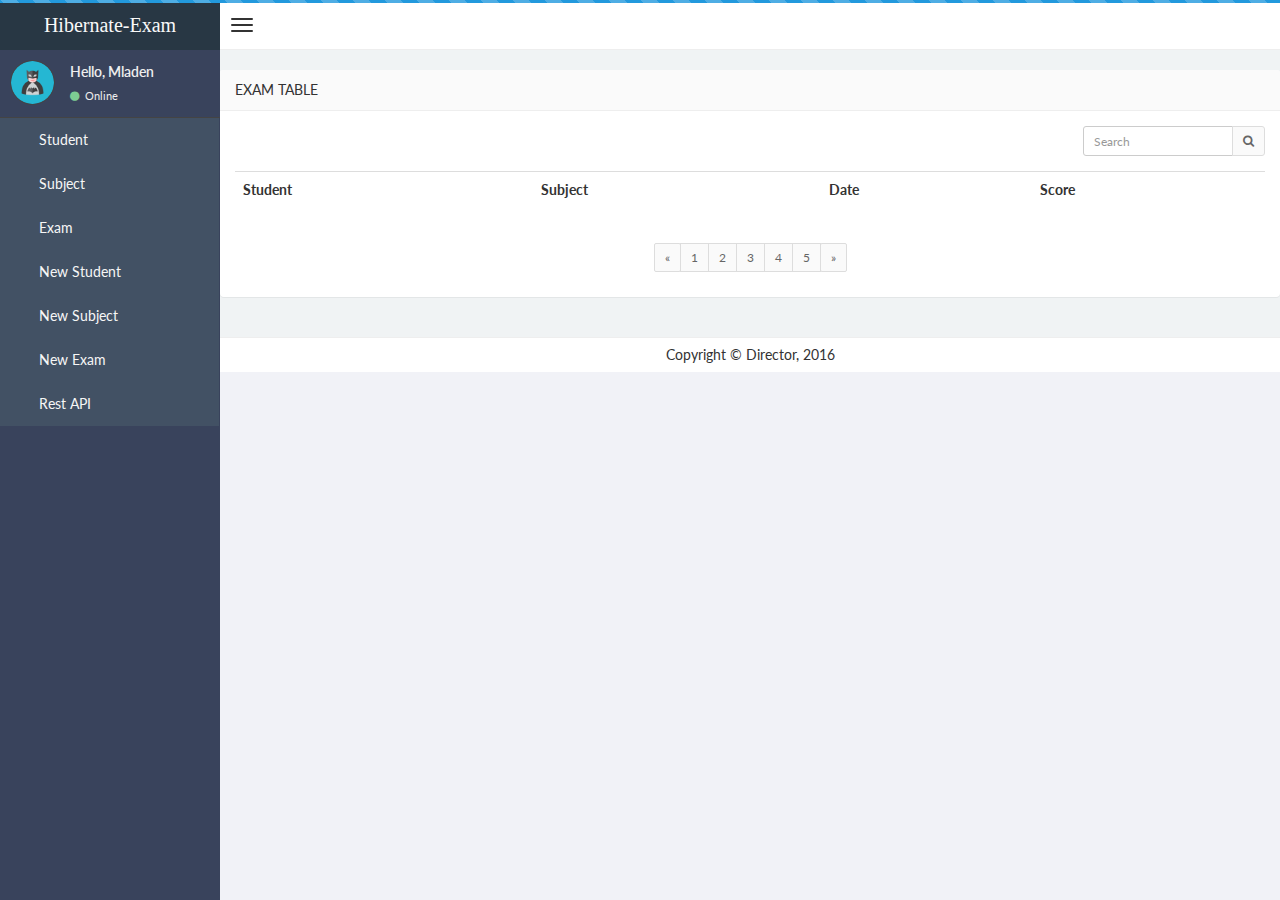
==== commit b4c35278: "Added query parameter methods" ====
--- a/src/main/webapp/exam.html
+++ b/src/main/webapp/exam.html
@@ -16,6 +16,13 @@
         <link href='http://fonts.googleapis.com/css?family=Lato' rel='stylesheet' type='text/css'>
         <!-- Theme style -->
         <link href="css/style.css" rel="stylesheet" type="text/css" />
+         <script src="http://ajax.googleapis.com/ajax/libs/jquery/2.0.2/jquery.min.js"></script>
+        <script src="js/jquery.min.js" type="text/javascript"></script>
+
+        <!-- Bootstrap -->
+        <script src="js/bootstrap.min.js" type="text/javascript"></script>
+        <!-- Director App -->
+        <script src="js/Director/app.js" type="text/javascript"></script>
 
         <!-- HTML5 Shim and Respond.js IE8 support of HTML5 elements and media queries -->
         <!-- WARNING: Respond.js doesn't work if you view the page via file:// -->
@@ -24,7 +31,27 @@
           <script src="https://oss.maxcdn.com/libs/respond.js/1.3.0/respond.min.js"></script>
         <![endif]-->
          <script>
-            var jsonArrayExam = [{"student":"TestExam", "subject":"TestExam","date":"TestExam","score":"TestExam"},{"student":"TestExam2", "subject":"TestExam2","date":"TestExam2","score":"TestExam2"}];
+            var jsonArrayExam = "";
+                                    var jqxhr = $.getJSON("http://localhost:8080/rest/exams", function(data){
+                                        
+                                    jsonArrayExam = data;
+                                    var table = document.getElementById("table");
+                                     for(var i = 0; i < jsonArrayExam.length;i++){
+                                        var row = table.insertRow(i+1);
+                                        var cellStudentName = row.insertCell(0);
+                                        var cellSubjectName = row.insertCell(1);
+                                        var cellDate = row.insertCell(2);
+                                        var cellScore = row.insertCell(3);
+                                        
+                                        
+                                        cellStudentName.innerHTML = jsonArrayExam[i].student.name;
+                                        cellSubjectName.innerHTML = jsonArrayExam[i].subject.name;
+                                        cellDate.innerHTML = jsonArrayExam[i].date;
+                                        cellScore.innerHTML = jsonArrayExam[i].score;
+                                        
+                                        
+                                         }
+                                    });
     </script>
     </head>
     <body class="skin-black">
@@ -93,6 +120,11 @@
                                 <i class="fa fa-university"></i> <span>New Exam</span>
                             </a>
                         </li>
+                         <li class="active">
+                            <a href="restAPI.html">
+                                <i class="fa fa-university"></i> <span>Rest API</span>
+                            </a>
+                        </li>
 
                     </ul>
                 </section>
@@ -126,17 +158,21 @@
                                             </div>
                                         </div>
                                     </div>
-                                    <table class="table table-hover">
+                                    <table class="table table-hover" id="table">
                                        <th>Student</th><th>Subject</th><th>Date</th><th>Score</th>
-                 <script type="text/javascript">
-                for(var i = 0; i < jsonArrayExam.length;i++){
-                    document.write("<tr>");
-                        document.write("<td>" + jsonArrayExam[i].student + "</td>" + "<td>" + jsonArrayExam[i].subject + "</td>" + "<td>" + jsonArrayExam[i].date + "</td>" + "<td>" + jsonArrayExam[i].score + "</td>");
-                    document.write("<tr>");
-                }
-                </script>
                                     </table>
                                 </div><!-- /.box-body -->
+                                <div class = "text-center">
+                                                <ul class="pagination pagination-sm">
+                                                    <li><a href="#">«</a></li>
+                                                    <li><a href="#">1</a></li>
+                                                    <li><a href="#">2</a></li>
+                                                    <li><a href="#">3</a></li>
+                                                    <li><a href="#">4</a></li>
+                                                    <li><a href="#">5</a></li>
+                                                    <li><a href="#">»</a></li>
+                                                </ul>
+                                            </div>
                             </div><!-- /.box -->
                         </div>
                     </div>
@@ -148,13 +184,6 @@
         </div><!-- ./wrapper -->
 
 
-        <!-- jQuery 2.0.2 -->
-        <script src="http://ajax.googleapis.com/ajax/libs/jquery/2.0.2/jquery.min.js"></script>
-        <script src="js/jquery.min.js" type="text/javascript"></script>
 
-        <!-- Bootstrap -->
-        <script src="js/bootstrap.min.js" type="text/javascript"></script>
-        <!-- Director App -->
-        <script src="js/Director/app.js" type="text/javascript"></script>
     </body>
 </html>
